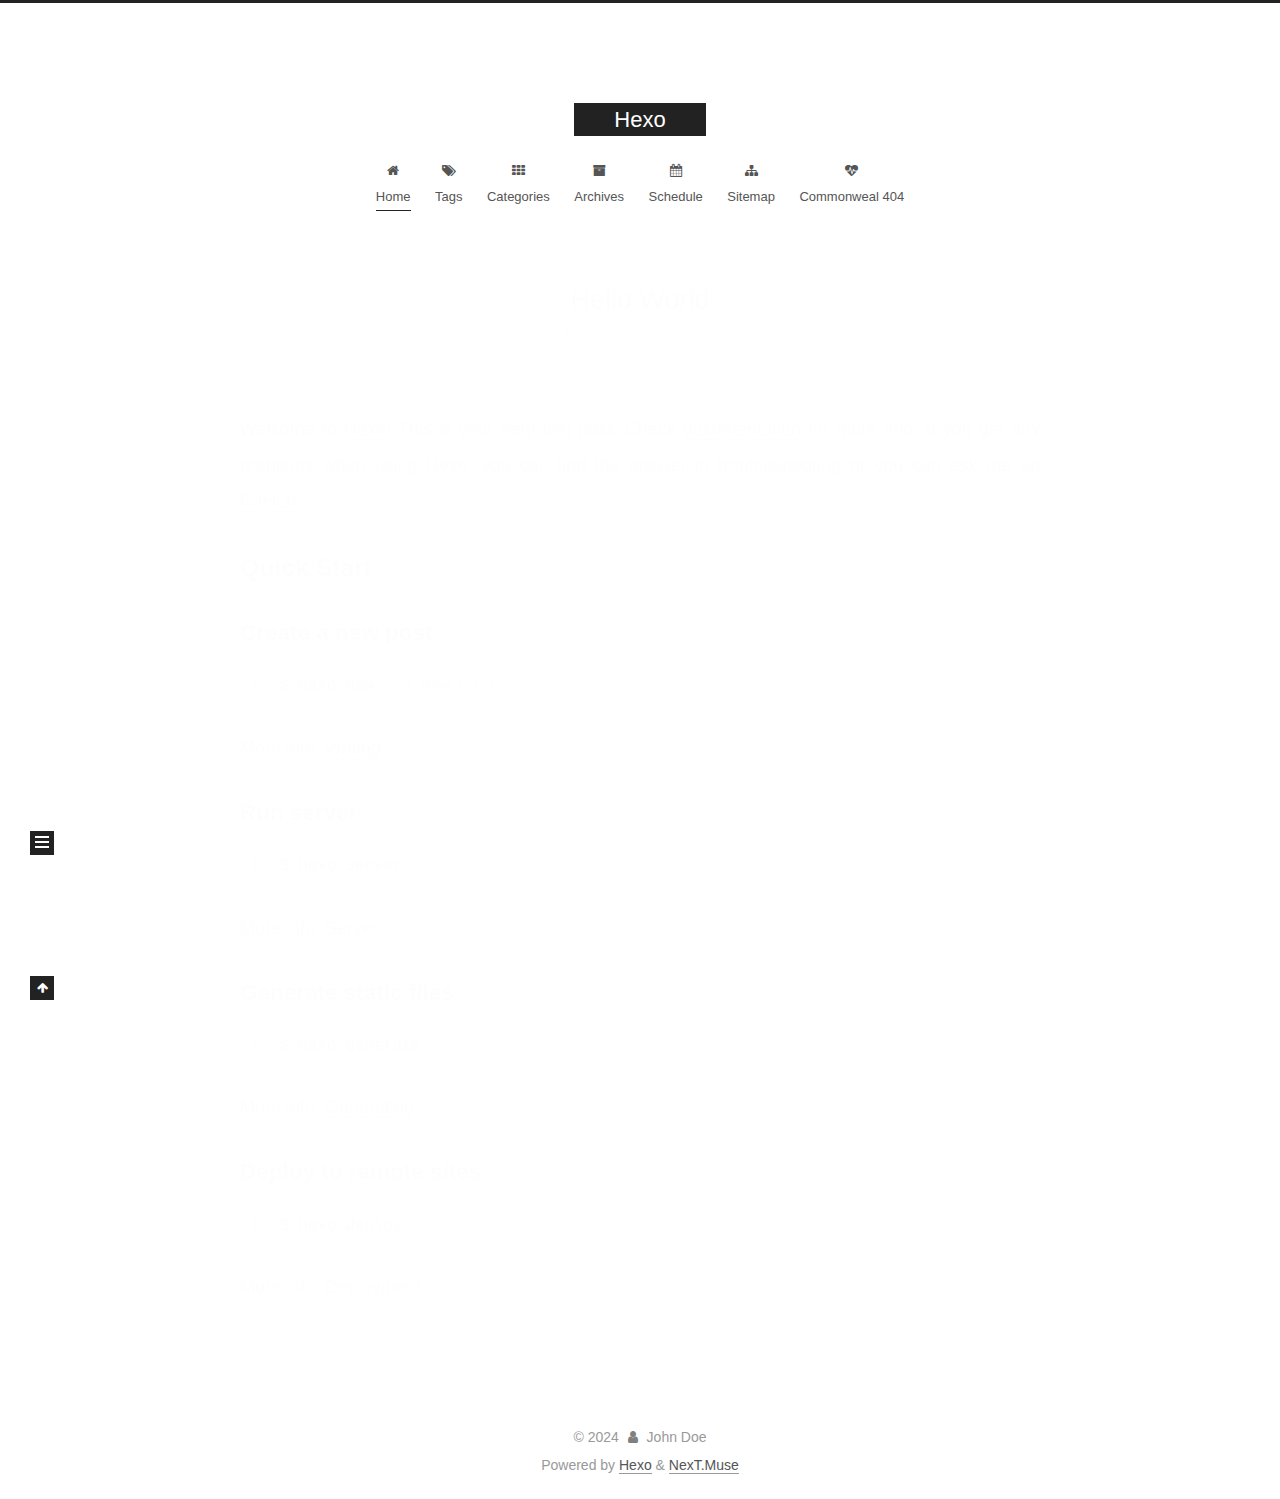
==== index.html @ ce9a75d7 "Site updated: 2024-09-18 12:12:53" ====
<!DOCTYPE html>
<html lang="en">
<head>
  <meta charset="UTF-8">
<meta name="viewport" content="width=device-width, initial-scale=1, maximum-scale=2">
<meta name="theme-color" content="#222">
<meta name="generator" content="Hexo 7.3.0">
  <link rel="apple-touch-icon" sizes="180x180" href="/images/apple-touch-icon-next.png">
  <link rel="icon" type="image/png" sizes="32x32" href="/images/favicon-32x32-next.png">
  <link rel="icon" type="image/png" sizes="16x16" href="/images/favicon-16x16-next.png">
  <link rel="mask-icon" href="/images/logo.svg" color="#222">

<link rel="stylesheet" href="/css/main.css">


<link rel="stylesheet" href="/lib/font-awesome/css/font-awesome.min.css">

<script id="hexo-configurations">
    var NexT = window.NexT || {};
    var CONFIG = {"hostname":"example.com","root":"/","scheme":"Muse","version":"7.8.0","exturl":false,"sidebar":{"position":"left","display":"post","padding":18,"offset":12,"onmobile":false},"copycode":{"enable":false,"show_result":false,"style":null},"back2top":{"enable":true,"sidebar":false,"scrollpercent":false},"bookmark":{"enable":false,"color":"#222","save":"auto"},"fancybox":false,"mediumzoom":false,"lazyload":false,"pangu":false,"comments":{"style":"tabs","active":null,"storage":true,"lazyload":false,"nav":null},"algolia":{"hits":{"per_page":10},"labels":{"input_placeholder":"Search for Posts","hits_empty":"We didn't find any results for the search: ${query}","hits_stats":"${hits} results found in ${time} ms"}},"localsearch":{"enable":false,"trigger":"auto","top_n_per_article":1,"unescape":false,"preload":false},"motion":{"enable":true,"async":false,"transition":{"post_block":"fadeIn","post_header":"slideDownIn","post_body":"slideDownIn","coll_header":"slideLeftIn","sidebar":"slideUpIn"}}};
  </script>

  <meta property="og:type" content="website">
<meta property="og:title" content="Hexo">
<meta property="og:url" content="http://example.com/index.html">
<meta property="og:site_name" content="Hexo">
<meta property="og:locale" content="en_US">
<meta property="article:author" content="John Doe">
<meta name="twitter:card" content="summary">

<link rel="canonical" href="http://example.com/">


<script id="page-configurations">
  // https://hexo.io/docs/variables.html
  CONFIG.page = {
    sidebar: "",
    isHome : true,
    isPost : false,
    lang   : 'en'
  };
</script>

  <title>Hexo</title>
  






  <noscript>
  <style>
  .use-motion .brand,
  .use-motion .menu-item,
  .sidebar-inner,
  .use-motion .post-block,
  .use-motion .pagination,
  .use-motion .comments,
  .use-motion .post-header,
  .use-motion .post-body,
  .use-motion .collection-header { opacity: initial; }

  .use-motion .site-title,
  .use-motion .site-subtitle {
    opacity: initial;
    top: initial;
  }

  .use-motion .logo-line-before i { left: initial; }
  .use-motion .logo-line-after i { right: initial; }
  </style>
</noscript>

</head>

<body itemscope itemtype="http://schema.org/WebPage">
  <div class="container use-motion">
    <div class="headband"></div>

    <header class="header" itemscope itemtype="http://schema.org/WPHeader">
      <div class="header-inner"><div class="site-brand-container">
  <div class="site-nav-toggle">
    <div class="toggle" aria-label="Toggle navigation bar">
      <span class="toggle-line toggle-line-first"></span>
      <span class="toggle-line toggle-line-middle"></span>
      <span class="toggle-line toggle-line-last"></span>
    </div>
  </div>

  <div class="site-meta">

    <a href="/" class="brand" rel="start">
      <span class="logo-line-before"><i></i></span>
      <h1 class="site-title">Hexo</h1>
      <span class="logo-line-after"><i></i></span>
    </a>
  </div>

  <div class="site-nav-right">
    <div class="toggle popup-trigger">
    </div>
  </div>
</div>




<nav class="site-nav">
  <ul id="menu" class="menu">
        <li class="menu-item menu-item-home">

    <a href="/" rel="section"><i class="fa fa-fw fa-home"></i>Home</a>

  </li>
        <li class="menu-item menu-item-tags">

    <a href="/tags/" rel="section"><i class="fa fa-fw fa-tags"></i>Tags</a>

  </li>
        <li class="menu-item menu-item-categories">

    <a href="/categories/" rel="section"><i class="fa fa-fw fa-th"></i>Categories</a>

  </li>
        <li class="menu-item menu-item-archives">

    <a href="/archives/" rel="section"><i class="fa fa-fw fa-archive"></i>Archives</a>

  </li>
        <li class="menu-item menu-item-schedule">

    <a href="/schedule/" rel="section"><i class="fa fa-fw fa-calendar"></i>Schedule</a>

  </li>
        <li class="menu-item menu-item-sitemap">

    <a href="/sitemap.xml" rel="section"><i class="fa fa-fw fa-sitemap"></i>Sitemap</a>

  </li>
        <li class="menu-item menu-item-commonweal">

    <a href="/404/" rel="section"><i class="fa fa-fw fa-heartbeat"></i>Commonweal 404</a>

  </li>
  </ul>
</nav>




</div>
    </header>

    
  <div class="back-to-top">
    <i class="fa fa-arrow-up"></i>
    <span>0%</span>
  </div>


    <main class="main">
      <div class="main-inner">
        <div class="content-wrap">
          

          <div class="content index posts-expand">
            
      
  
  
  <article itemscope itemtype="http://schema.org/Article" class="post-block" lang="en">
    <link itemprop="mainEntityOfPage" href="http://example.com/2024/09/18/hello-world/">

    <span hidden itemprop="author" itemscope itemtype="http://schema.org/Person">
      <meta itemprop="image" content="/images/avatar.gif">
      <meta itemprop="name" content="John Doe">
      <meta itemprop="description" content="">
    </span>

    <span hidden itemprop="publisher" itemscope itemtype="http://schema.org/Organization">
      <meta itemprop="name" content="Hexo">
    </span>
      <header class="post-header">
        <h2 class="post-title" itemprop="name headline">
          
            <a href="/2024/09/18/hello-world/" class="post-title-link" itemprop="url">Hello World</a>
        </h2>

        <div class="post-meta">
            <span class="post-meta-item">
              <span class="post-meta-item-icon">
                <i class="fa fa-calendar-o"></i>
              </span>
              <span class="post-meta-item-text">Posted on</span>
              

              <time title="Created: 2024-09-18 10:43:37 / Modified: 10:42:30" itemprop="dateCreated datePublished" datetime="2024-09-18T10:43:37+08:00">2024-09-18</time>
            </span>

          

        </div>
      </header>

    
    
    
    <div class="post-body" itemprop="articleBody">

      
          <p>Welcome to <a target="_blank" rel="noopener" href="https://hexo.io/">Hexo</a>! This is your very first post. Check <a target="_blank" rel="noopener" href="https://hexo.io/docs/">documentation</a> for more info. If you get any problems when using Hexo, you can find the answer in <a target="_blank" rel="noopener" href="https://hexo.io/docs/troubleshooting.html">troubleshooting</a> or you can ask me on <a target="_blank" rel="noopener" href="https://github.com/hexojs/hexo/issues">GitHub</a>.</p>
<h2 id="Quick-Start"><a href="#Quick-Start" class="headerlink" title="Quick Start"></a>Quick Start</h2><h3 id="Create-a-new-post"><a href="#Create-a-new-post" class="headerlink" title="Create a new post"></a>Create a new post</h3><figure class="highlight bash"><table><tr><td class="gutter"><pre><span class="line">1</span><br></pre></td><td class="code"><pre><span class="line">$ hexo new <span class="string">&quot;My New Post&quot;</span></span><br></pre></td></tr></table></figure>

<p>More info: <a target="_blank" rel="noopener" href="https://hexo.io/docs/writing.html">Writing</a></p>
<h3 id="Run-server"><a href="#Run-server" class="headerlink" title="Run server"></a>Run server</h3><figure class="highlight bash"><table><tr><td class="gutter"><pre><span class="line">1</span><br></pre></td><td class="code"><pre><span class="line">$ hexo server</span><br></pre></td></tr></table></figure>

<p>More info: <a target="_blank" rel="noopener" href="https://hexo.io/docs/server.html">Server</a></p>
<h3 id="Generate-static-files"><a href="#Generate-static-files" class="headerlink" title="Generate static files"></a>Generate static files</h3><figure class="highlight bash"><table><tr><td class="gutter"><pre><span class="line">1</span><br></pre></td><td class="code"><pre><span class="line">$ hexo generate</span><br></pre></td></tr></table></figure>

<p>More info: <a target="_blank" rel="noopener" href="https://hexo.io/docs/generating.html">Generating</a></p>
<h3 id="Deploy-to-remote-sites"><a href="#Deploy-to-remote-sites" class="headerlink" title="Deploy to remote sites"></a>Deploy to remote sites</h3><figure class="highlight bash"><table><tr><td class="gutter"><pre><span class="line">1</span><br></pre></td><td class="code"><pre><span class="line">$ hexo deploy</span><br></pre></td></tr></table></figure>

<p>More info: <a target="_blank" rel="noopener" href="https://hexo.io/docs/one-command-deployment.html">Deployment</a></p>

      
    </div>

    
    
    
      <footer class="post-footer">
        <div class="post-eof"></div>
      </footer>
  </article>
  
  
  


  



          </div>
          

<script>
  window.addEventListener('tabs:register', () => {
    let { activeClass } = CONFIG.comments;
    if (CONFIG.comments.storage) {
      activeClass = localStorage.getItem('comments_active') || activeClass;
    }
    if (activeClass) {
      let activeTab = document.querySelector(`a[href="#comment-${activeClass}"]`);
      if (activeTab) {
        activeTab.click();
      }
    }
  });
  if (CONFIG.comments.storage) {
    window.addEventListener('tabs:click', event => {
      if (!event.target.matches('.tabs-comment .tab-content .tab-pane')) return;
      let commentClass = event.target.classList[1];
      localStorage.setItem('comments_active', commentClass);
    });
  }
</script>

        </div>
          
  
  <div class="toggle sidebar-toggle">
    <span class="toggle-line toggle-line-first"></span>
    <span class="toggle-line toggle-line-middle"></span>
    <span class="toggle-line toggle-line-last"></span>
  </div>

  <aside class="sidebar">
    <div class="sidebar-inner">

      <ul class="sidebar-nav motion-element">
        <li class="sidebar-nav-toc">
          Table of Contents
        </li>
        <li class="sidebar-nav-overview">
          Overview
        </li>
      </ul>

      <!--noindex-->
      <div class="post-toc-wrap sidebar-panel">
      </div>
      <!--/noindex-->

      <div class="site-overview-wrap sidebar-panel">
        <div class="site-author motion-element" itemprop="author" itemscope itemtype="http://schema.org/Person">
  <p class="site-author-name" itemprop="name">John Doe</p>
  <div class="site-description" itemprop="description"></div>
</div>
<div class="site-state-wrap motion-element">
  <nav class="site-state">
      <div class="site-state-item site-state-posts">
          <a href="/archives/">
        
          <span class="site-state-item-count">1</span>
          <span class="site-state-item-name">posts</span>
        </a>
      </div>
  </nav>
</div>



      </div>

    </div>
  </aside>
  <div id="sidebar-dimmer"></div>


      </div>
    </main>

    <footer class="footer">
      <div class="footer-inner">
        

        

<div class="copyright">
  
  &copy; 
  <span itemprop="copyrightYear">2024</span>
  <span class="with-love">
    <i class="fa fa-user"></i>
  </span>
  <span class="author" itemprop="copyrightHolder">John Doe</span>
</div>
  <div class="powered-by">Powered by <a href="https://hexo.io/" class="theme-link" rel="noopener" target="_blank">Hexo</a> & <a href="https://muse.theme-next.org/" class="theme-link" rel="noopener" target="_blank">NexT.Muse</a>
  </div>

        








      </div>
    </footer>
  </div>

  
  <script src="/lib/anime.min.js"></script>
  <script src="/lib/velocity/velocity.min.js"></script>
  <script src="/lib/velocity/velocity.ui.min.js"></script>

<script src="/js/utils.js"></script>

<script src="/js/motion.js"></script>


<script src="/js/schemes/muse.js"></script>


<script src="/js/next-boot.js"></script>




  















  

  

</body>
</html>
---- css/main.css ----
:root {
  --body-bg-color: #fff;
  --content-bg-color: #fff;
  --card-bg-color: #f5f5f5;
  --text-color: #555;
  --link-color: #555;
  --link-hover-color: #222;
  --brand-color: #fff;
  --brand-hover-color: #fff;
  --table-row-odd-bg-color: #f9f9f9;
  --table-row-hover-bg-color: #f5f5f5;
  --menu-item-bg-color: #f5f5f5;
  --btn-default-bg: #222;
  --btn-default-color: #fff;
  --btn-default-border-color: #222;
  --btn-default-hover-bg: #fff;
  --btn-default-hover-color: #222;
  --btn-default-hover-border-color: #222;
}
html {
  line-height: 1.15; /* 1 */
  -webkit-text-size-adjust: 100%; /* 2 */
}
body {
  margin: 0;
}
main {
  display: block;
}
h1 {
  font-size: 2em;
  margin: 0.67em 0;
}
hr {
  box-sizing: content-box; /* 1 */
  height: 0; /* 1 */
  overflow: visible; /* 2 */
}
pre {
  font-family: monospace, monospace; /* 1 */
  font-size: 1em; /* 2 */
}
a {
  background: transparent;
}
abbr[title] {
  border-bottom: none; /* 1 */
  text-decoration: underline; /* 2 */
  text-decoration: underline dotted; /* 2 */
}
b,
strong {
  font-weight: bolder;
}
code,
kbd,
samp {
  font-family: monospace, monospace; /* 1 */
  font-size: 1em; /* 2 */
}
small {
  font-size: 80%;
}
sub,
sup {
  font-size: 75%;
  line-height: 0;
  position: relative;
  vertical-align: baseline;
}
sub {
  bottom: -0.25em;
}
sup {
  top: -0.5em;
}
img {
  border-style: none;
}
button,
input,
optgroup,
select,
textarea {
  font-family: inherit; /* 1 */
  font-size: 100%; /* 1 */
  line-height: 1.15; /* 1 */
  margin: 0; /* 2 */
}
button,
input {
/* 1 */
  overflow: visible;
}
button,
select {
/* 1 */
  text-transform: none;
}
button,
[type='button'],
[type='reset'],
[type='submit'] {
  -webkit-appearance: button;
}
button::-moz-focus-inner,
[type='button']::-moz-focus-inner,
[type='reset']::-moz-focus-inner,
[type='submit']::-moz-focus-inner {
  border-style: none;
  padding: 0;
}
button:-moz-focusring,
[type='button']:-moz-focusring,
[type='reset']:-moz-focusring,
[type='submit']:-moz-focusring {
  outline: 1px dotted ButtonText;
}
fieldset {
  padding: 0.35em 0.75em 0.625em;
}
legend {
  box-sizing: border-box; /* 1 */
  color: inherit; /* 2 */
  display: table; /* 1 */
  max-width: 100%; /* 1 */
  padding: 0; /* 3 */
  white-space: normal; /* 1 */
}
progress {
  vertical-align: baseline;
}
textarea {
  overflow: auto;
}
[type='checkbox'],
[type='radio'] {
  box-sizing: border-box; /* 1 */
  padding: 0; /* 2 */
}
[type='number']::-webkit-inner-spin-button,
[type='number']::-webkit-outer-spin-button {
  height: auto;
}
[type='search'] {
  outline-offset: -2px; /* 2 */
  -webkit-appearance: textfield; /* 1 */
}
[type='search']::-webkit-search-decoration {
  -webkit-appearance: none;
}
::-webkit-file-upload-button {
  font: inherit; /* 2 */
  -webkit-appearance: button; /* 1 */
}
details {
  display: block;
}
summary {
  display: list-item;
}
template {
  display: none;
}
[hidden] {
  display: none;
}
::selection {
  background: #262a30;
  color: #eee;
}
html,
body {
  height: 100%;
}
body {
  background: var(--body-bg-color);
  color: var(--text-color);
  font-family: 'Lato', "PingFang SC", "Microsoft YaHei", sans-serif;
  font-size: 1em;
  line-height: 2;
}
@media (max-width: 991px) {
  body {
    padding-left: 0 !important;
    padding-right: 0 !important;
  }
}
h1,
h2,
h3,
h4,
h5,
h6 {
  font-family: 'Lato', "PingFang SC", "Microsoft YaHei", sans-serif;
  font-weight: bold;
  line-height: 1.5;
  margin: 20px 0 15px;
}
h1 {
  font-size: 1.5em;
}
h2 {
  font-size: 1.375em;
}
h3 {
  font-size: 1.25em;
}
h4 {
  font-size: 1.125em;
}
h5 {
  font-size: 1em;
}
h6 {
  font-size: 0.875em;
}
p {
  margin: 0 0 20px 0;
}
a,
span.exturl {
  border-bottom: 1px solid #999;
  color: var(--link-color);
  outline: 0;
  text-decoration: none;
  overflow-wrap: break-word;
  word-wrap: break-word;
  cursor: pointer;
}
a:hover,
span.exturl:hover {
  border-bottom-color: var(--link-hover-color);
  color: var(--link-hover-color);
}
iframe,
img,
video {
  display: block;
  margin-left: auto;
  margin-right: auto;
  max-width: 100%;
}
hr {
  background-image: repeating-linear-gradient(-45deg, #ddd, #ddd 4px, transparent 4px, transparent 8px);
  border: 0;
  height: 3px;
  margin: 40px 0;
}
blockquote {
  border-left: 4px solid #ddd;
  color: #666;
  margin: 0;
  padding: 0 15px;
}
blockquote cite::before {
  content: '-';
  padding: 0 5px;
}
dt {
  font-weight: bold;
}
dd {
  margin: 0;
  padding: 0;
}
kbd {
  background-color: #f5f5f5;
  background-image: linear-gradient(#eee, #fff, #eee);
  border: 1px solid #ccc;
  border-radius: 0.2em;
  box-shadow: 0.1em 0.1em 0.2em rgba(0,0,0,0.1);
  color: #555;
  font-family: inherit;
  padding: 0.1em 0.3em;
  white-space: nowrap;
}
.table-container {
  overflow: auto;
}
table {
  border-collapse: collapse;
  border-spacing: 0;
  font-size: 0.875em;
  margin: 0 0 20px 0;
  width: 100%;
}
tbody tr:nth-of-type(odd) {
  background: var(--table-row-odd-bg-color);
}
tbody tr:hover {
  background: var(--table-row-hover-bg-color);
}
caption,
th,
td {
  font-weight: normal;
  padding: 8px;
  text-align: left;
  vertical-align: middle;
}
th,
td {
  border: 1px solid #ddd;
  border-bottom: 3px solid #ddd;
}
th {
  font-weight: 700;
  padding-bottom: 10px;
}
td {
  border-bottom-width: 1px;
}
.btn {
  background: var(--btn-default-bg);
  border: 2px solid var(--btn-default-border-color);
  border-radius: 0;
  color: var(--btn-default-color);
  display: inline-block;
  font-size: 0.875em;
  line-height: 2;
  padding: 0 20px;
  text-decoration: none;
  transition-property: background-color;
  transition-delay: 0s;
  transition-duration: 0.2s;
  transition-timing-function: ease-in-out;
}
.btn:hover {
  background: var(--btn-default-hover-bg);
  border-color: var(--btn-default-hover-border-color);
  color: var(--btn-default-hover-color);
}
.btn + .btn {
  margin: 0 0 8px 8px;
}
.btn .fa-fw {
  text-align: left;
  width: 1.285714285714286em;
}
.toggle {
  line-height: 0;
}
.toggle .toggle-line {
  background: #fff;
  display: inline-block;
  height: 2px;
  left: 0;
  position: relative;
  top: 0;
  transition: all 0.4s;
  vertical-align: top;
  width: 100%;
}
.toggle .toggle-line:not(:first-child) {
  margin-top: 3px;
}
.toggle.toggle-arrow .toggle-line-first {
  left: 50%;
  top: 2px;
  transform: rotate(45deg);
  width: 50%;
}
.toggle.toggle-arrow .toggle-line-middle {
  left: 2px;
  width: 90%;
}
.toggle.toggle-arrow .toggle-line-last {
  left: 50%;
  top: -2px;
  transform: rotate(-45deg);
  width: 50%;
}
.toggle.toggle-close .toggle-line-first {
  transform: rotate(-45deg);
  top: 5px;
}
.toggle.toggle-close .toggle-line-middle {
  opacity: 0;
}
.toggle.toggle-close .toggle-line-last {
  transform: rotate(45deg);
  top: -5px;
}
.highlight,
pre {
  background: #f7f7f7;
  color: #4d4d4c;
  line-height: 1.6;
  margin: 0 auto 20px;
}
pre,
code {
  font-family: consolas, Menlo, monospace, "PingFang SC", "Microsoft YaHei";
}
code {
  background: #eee;
  border-radius: 3px;
  color: #555;
  padding: 2px 4px;
  overflow-wrap: break-word;
  word-wrap: break-word;
}
.highlight *::selection {
  background: #d6d6d6;
}
.highlight pre {
  border: 0;
  margin: 0;
  padding: 10px 0;
}
.highlight table {
  border: 0;
  margin: 0;
  width: auto;
}
.highlight td {
  border: 0;
  padding: 0;
}
.highlight figcaption {
  background: #eff2f3;
  color: #4d4d4c;
  display: flex;
  font-size: 0.875em;
  justify-content: space-between;
  line-height: 1.2;
  padding: 0.5em;
}
.highlight figcaption a {
  color: #4d4d4c;
}
.highlight figcaption a:hover {
  border-bottom-color: #4d4d4c;
}
.highlight .gutter {
  -moz-user-select: none;
  -ms-user-select: none;
  -webkit-user-select: none;
  user-select: none;
}
.highlight .gutter pre {
  background: #eff2f3;
  color: #869194;
  padding-left: 10px;
  padding-right: 10px;
  text-align: right;
}
.highlight .code pre {
  background: #f7f7f7;
  padding-left: 10px;
  width: 100%;
}
.gist table {
  width: auto;
}
.gist table td {
  border: 0;
}
pre {
  overflow: auto;
  padding: 10px;
}
pre code {
  background: none;
  color: #4d4d4c;
  font-size: 0.875em;
  padding: 0;
  text-shadow: none;
}
pre .deletion {
  background: #fdd;
}
pre .addition {
  background: #dfd;
}
pre .meta {
  color: #eab700;
  -moz-user-select: none;
  -ms-user-select: none;
  -webkit-user-select: none;
  user-select: none;
}
pre .comment {
  color: #8e908c;
}
pre .variable,
pre .attribute,
pre .tag,
pre .name,
pre .regexp,
pre .ruby .constant,
pre .xml .tag .title,
pre .xml .pi,
pre .xml .doctype,
pre .html .doctype,
pre .css .id,
pre .css .class,
pre .css .pseudo {
  color: #c82829;
}
pre .number,
pre .preprocessor,
pre .built_in,
pre .builtin-name,
pre .literal,
pre .params,
pre .constant,
pre .command {
  color: #f5871f;
}
pre .ruby .class .title,
pre .css .rules .attribute,
pre .string,
pre .symbol,
pre .value,
pre .inheritance,
pre .header,
pre .ruby .symbol,
pre .xml .cdata,
pre .special,
pre .formula {
  color: #718c00;
}
pre .title,
pre .css .hexcolor {
  color: #3e999f;
}
pre .function,
pre .python .decorator,
pre .python .title,
pre .ruby .function .title,
pre .ruby .title .keyword,
pre .perl .sub,
pre .javascript .title,
pre .coffeescript .title {
  color: #4271ae;
}
pre .keyword,
pre .javascript .function {
  color: #8959a8;
}
.blockquote-center {
  border-left: none;
  margin: 40px 0;
  padding: 0;
  position: relative;
  text-align: center;
}
.blockquote-center::before,
.blockquote-center::after {
  background-repeat: no-repeat;
  background-size: 22px 22px;
  content: ' ';
  display: block;
  height: 24px;
  opacity: 0.2;
  position: absolute;
  width: 100%;
}
.blockquote-center::before {
  background-image: url("../images/quote-l.svg");
  background-position: 0 -6px;
  border-top: 1px solid #ccc;
  top: -20px;
}
.blockquote-center::after {
  background-image: url("../images/quote-r.svg");
  background-position: 100% 8px;
  border-bottom: 1px solid #ccc;
  bottom: -20px;
}
.blockquote-center p,
.blockquote-center div {
  text-align: center;
}
.post-body .group-picture img {
  margin: 0 auto;
  padding: 0 3px;
}
.group-picture-row {
  margin-bottom: 6px;
  overflow: hidden;
}
.group-picture-column {
  float: left;
  margin-bottom: 10px;
}
.post-body .label {
  color: #555;
  display: inline;
  padding: 0 2px;
}
.post-body .label.default {
  background: #f0f0f0;
}
.post-body .label.primary {
  background: #efe6f7;
}
.post-body .label.info {
  background: #e5f2f8;
}
.post-body .label.success {
  background: #e7f4e9;
}
.post-body .label.warning {
  background: #fcf6e1;
}
.post-body .label.danger {
  background: #fae8eb;
}
.post-body .tabs {
  margin-bottom: 20px;
}
.post-body .tabs,
.tabs-comment {
  display: block;
  padding-top: 10px;
  position: relative;
}
.post-body .tabs ul.nav-tabs,
.tabs-comment ul.nav-tabs {
  display: flex;
  flex-wrap: wrap;
  margin: 0;
  margin-bottom: -1px;
  padding: 0;
}
@media (max-width: 413px) {
  .post-body .tabs ul.nav-tabs,
  .tabs-comment ul.nav-tabs {
    display: block;
    margin-bottom: 5px;
  }
}
.post-body .tabs ul.nav-tabs li.tab,
.tabs-comment ul.nav-tabs li.tab {
  border-bottom: 1px solid #ddd;
  border-left: 1px solid transparent;
  border-right: 1px solid transparent;
  border-top: 3px solid transparent;
  flex-grow: 1;
  list-style-type: none;
  border-radius: 0 0 0 0;
}
@media (max-width: 413px) {
  .post-body .tabs ul.nav-tabs li.tab,
  .tabs-comment ul.nav-tabs li.tab {
    border-bottom: 1px solid transparent;
    border-left: 3px solid transparent;
    border-right: 1px solid transparent;
    border-top: 1px solid transparent;
  }
}
@media (max-width: 413px) {
  .post-body .tabs ul.nav-tabs li.tab,
  .tabs-comment ul.nav-tabs li.tab {
    border-radius: 0;
  }
}
.post-body .tabs ul.nav-tabs li.tab a,
.tabs-comment ul.nav-tabs li.tab a {
  border-bottom: initial;
  display: block;
  line-height: 1.8;
  outline: 0;
  padding: 0.25em 0.75em;
  text-align: center;
  transition-delay: 0s;
  transition-duration: 0.2s;
  transition-timing-function: ease-out;
}
.post-body .tabs ul.nav-tabs li.tab a i,
.tabs-comment ul.nav-tabs li.tab a i {
  width: 1.285714285714286em;
}
.post-body .tabs ul.nav-tabs li.tab.active,
.tabs-comment ul.nav-tabs li.tab.active {
  border-bottom: 1px solid transparent;
  border-left: 1px solid #ddd;
  border-right: 1px solid #ddd;
  border-top: 3px solid #fc6423;
}
@media (max-width: 413px) {
  .post-body .tabs ul.nav-tabs li.tab.active,
  .tabs-comment ul.nav-tabs li.tab.active {
    border-bottom: 1px solid #ddd;
    border-left: 3px solid #fc6423;
    border-right: 1px solid #ddd;
    border-top: 1px solid #ddd;
  }
}
.post-body .tabs ul.nav-tabs li.tab.active a,
.tabs-comment ul.nav-tabs li.tab.active a {
  color: var(--link-color);
  cursor: default;
}
.post-body .tabs .tab-content .tab-pane,
.tabs-comment .tab-content .tab-pane {
  border: 1px solid #ddd;
  border-top: 0;
  padding: 20px 20px 0 20px;
  border-radius: 0;
}
.post-body .tabs .tab-content .tab-pane:not(.active),
.tabs-comment .tab-content .tab-pane:not(.active) {
  display: none;
}
.post-body .tabs .tab-content .tab-pane.active,
.tabs-comment .tab-content .tab-pane.active {
  display: block;
}
.post-body .tabs .tab-content .tab-pane.active:nth-of-type(1),
.tabs-comment .tab-content .tab-pane.active:nth-of-type(1) {
  border-radius: 0 0 0 0;
}
@media (max-width: 413px) {
  .post-body .tabs .tab-content .tab-pane.active:nth-of-type(1),
  .tabs-comment .tab-content .tab-pane.active:nth-of-type(1) {
    border-radius: 0;
  }
}
.post-body .note {
  border-radius: 3px;
  margin-bottom: 20px;
  padding: 1em;
  position: relative;
  border: 1px solid #eee;
  border-left-width: 5px;
}
.post-body .note h2,
.post-body .note h3,
.post-body .note h4,
.post-body .note h5,
.post-body .note h6 {
  margin-top: 0;
  border-bottom: initial;
  margin-bottom: 0;
  padding-top: 0;
}
.post-body .note p:first-child,
.post-body .note ul:first-child,
.post-body .note ol:first-child,
.post-body .note table:first-child,
.post-body .note pre:first-child,
.post-body .note blockquote:first-child,
.post-body .note img:first-child {
  margin-top: 0;
}
.post-body .note p:last-child,
.post-body .note ul:last-child,
.post-body .note ol:last-child,
.post-body .note table:last-child,
.post-body .note pre:last-child,
.post-body .note blockquote:last-child,
.post-body .note img:last-child {
  margin-bottom: 0;
}
.post-body .note.default {
  border-left-color: #777;
}
.post-body .note.default h2,
.post-body .note.default h3,
.post-body .note.default h4,
.post-body .note.default h5,
.post-body .note.default h6 {
  color: #777;
}
.post-body .note.primary {
  border-left-color: #6f42c1;
}
.post-body .note.primary h2,
.post-body .note.primary h3,
.post-body .note.primary h4,
.post-body .note.primary h5,
.post-body .note.primary h6 {
  color: #6f42c1;
}
.post-body .note.info {
  border-left-color: #428bca;
}
.post-body .note.info h2,
.post-body .note.info h3,
.post-body .note.info h4,
.post-body .note.info h5,
.post-body .note.info h6 {
  color: #428bca;
}
.post-body .note.success {
  border-left-color: #5cb85c;
}
.post-body .note.success h2,
.post-body .note.success h3,
.post-body .note.success h4,
.post-body .note.success h5,
.post-body .note.success h6 {
  color: #5cb85c;
}
.post-body .note.warning {
  border-left-color: #f0ad4e;
}
.post-body .note.warning h2,
.post-body .note.warning h3,
.post-body .note.warning h4,
.post-body .note.warning h5,
.post-body .note.warning h6 {
  color: #f0ad4e;
}
.post-body .note.danger {
  border-left-color: #d9534f;
}
.post-body .note.danger h2,
.post-body .note.danger h3,
.post-body .note.danger h4,
.post-body .note.danger h5,
.post-body .note.danger h6 {
  color: #d9534f;
}
.pagination .prev,
.pagination .next,
.pagination .page-number,
.pagination .space {
  display: inline-block;
  margin: 0 10px;
  padding: 0 11px;
  position: relative;
  top: -1px;
}
@media (max-width: 767px) {
  .pagination .prev,
  .pagination .next,
  .pagination .page-number,
  .pagination .space {
    margin: 0 5px;
  }
}
.pagination {
  border-top: 1px solid #eee;
  margin: 120px 0 0;
  text-align: center;
}
.pagination .prev,
.pagination .next,
.pagination .page-number {
  border-bottom: 0;
  border-top: 1px solid #eee;
  transition-property: border-color;
  transition-delay: 0s;
  transition-duration: 0.2s;
  transition-timing-function: ease-in-out;
}
.pagination .prev:hover,
.pagination .next:hover,
.pagination .page-number:hover {
  border-top-color: #222;
}
.pagination .space {
  margin: 0;
  padding: 0;
}
.pagination .prev {
  margin-left: 0;
}
.pagination .next {
  margin-right: 0;
}
.pagination .page-number.current {
  background: #ccc;
  border-top-color: #ccc;
  color: #fff;
}
@media (max-width: 767px) {
  .pagination {
    border-top: none;
  }
  .pagination .prev,
  .pagination .next,
  .pagination .page-number {
    border-bottom: 1px solid #eee;
    border-top: 0;
    margin-bottom: 10px;
    padding: 0 10px;
  }
  .pagination .prev:hover,
  .pagination .next:hover,
  .pagination .page-number:hover {
    border-bottom-color: #222;
  }
}
.comments {
  margin-top: 60px;
  overflow: hidden;
}
.comment-button-group {
  display: flex;
  flex-wrap: wrap-reverse;
  justify-content: center;
  margin: 1em 0;
}
.comment-button-group .comment-button {
  margin: 0.1em 0.2em;
}
.comment-button-group .comment-button.active {
  background: var(--btn-default-hover-bg);
  border-color: var(--btn-default-hover-border-color);
  color: var(--btn-default-hover-color);
}
.comment-position {
  display: none;
}
.comment-position.active {
  display: block;
}
.tabs-comment {
  background: var(--content-bg-color);
  margin-top: 4em;
  padding-top: 0;
}
.tabs-comment .comments {
  border: 0;
  box-shadow: none;
  margin-top: 0;
  padding-top: 0;
}
.container {
  min-height: 100%;
  position: relative;
}
.main-inner {
  margin: 0 auto;
  width: 700px;
}
@media (min-width: 1200px) {
  .main-inner {
    width: 800px;
  }
}
@media (min-width: 1600px) {
  .main-inner {
    width: 900px;
  }
}
@media (max-width: 767px) {
  .content-wrap {
    padding: 0 20px;
  }
}
.header {
  background: transparent;
}
.header-inner {
  margin: 0 auto;
  width: 700px;
}
@media (min-width: 1200px) {
  .header-inner {
    width: 800px;
  }
}
@media (min-width: 1600px) {
  .header-inner {
    width: 900px;
  }
}
.site-brand-container {
  display: flex;
  flex-shrink: 0;
  padding: 0 10px;
}
.headband {
  background: #222;
  height: 3px;
}
.site-meta {
  flex-grow: 1;
  text-align: center;
}
@media (max-width: 767px) {
  .site-meta {
    text-align: center;
  }
}
.brand {
  border-bottom: none;
  color: var(--brand-color);
  display: inline-block;
  line-height: 1.375em;
  padding: 0 40px;
  position: relative;
}
.brand:hover {
  color: var(--brand-hover-color);
}
.site-title {
  font-family: 'Lato', "PingFang SC", "Microsoft YaHei", sans-serif;
  font-size: 1.375em;
  font-weight: normal;
  margin: 0;
}
.site-subtitle {
  color: #999;
  font-size: 0.8125em;
  margin: 10px 0;
}
.use-motion .brand {
  opacity: 0;
}
.use-motion .site-title,
.use-motion .site-subtitle,
.use-motion .custom-logo-image {
  opacity: 0;
  position: relative;
  top: -10px;
}
.site-nav-toggle,
.site-nav-right {
  display: none;
}
@media (max-width: 767px) {
  .site-nav-toggle,
  .site-nav-right {
    display: flex;
    flex-direction: column;
    justify-content: center;
  }
}
.site-nav-toggle .toggle,
.site-nav-right .toggle {
  color: var(--text-color);
  padding: 10px;
  width: 22px;
}
.site-nav-toggle .toggle .toggle-line,
.site-nav-right .toggle .toggle-line {
  background: var(--text-color);
  border-radius: 1px;
}
.site-nav {
  display: block;
}
@media (max-width: 767px) {
  .site-nav {
    clear: both;
    display: none;
  }
}
.site-nav.site-nav-on {
  display: block;
}
.menu {
  margin-top: 20px;
  padding-left: 0;
  text-align: center;
}
.menu-item {
  display: inline-block;
  list-style: none;
  margin: 0 10px;
}
@media (max-width: 767px) {
  .menu-item {
    display: block;
    margin-top: 10px;
  }
  .menu-item.menu-item-search {
    display: none;
  }
}
.menu-item a,
.menu-item span.exturl {
  border-bottom: 0;
  display: block;
  font-size: 0.8125em;
  transition-property: border-color;
  transition-delay: 0s;
  transition-duration: 0.2s;
  transition-timing-function: ease-in-out;
}
@media (hover: none) {
  .menu-item a:hover,
  .menu-item span.exturl:hover {
    border-bottom-color: transparent !important;
  }
}
.menu-item .fa {
  margin-right: 8px;
}
.menu-item .badge {
  display: inline-block;
  font-weight: bold;
  line-height: 1;
  margin-left: 0.35em;
  margin-top: 0.35em;
  text-align: center;
  white-space: nowrap;
}
@media (max-width: 767px) {
  .menu-item .badge {
    float: right;
    margin-left: 0;
  }
}
.menu-item-active a,
.menu .menu-item a:hover,
.menu .menu-item span.exturl:hover {
  background: var(--menu-item-bg-color);
}
.use-motion .menu-item {
  opacity: 0;
}
.sidebar {
  background: #222;
  bottom: 0;
  box-shadow: inset 0 2px 6px #000;
  position: fixed;
  top: 0;
}
@media (max-width: 991px) {
  .sidebar {
    display: none;
  }
}
.sidebar-inner {
  color: #999;
  padding: 18px 10px;
  text-align: center;
}
.cc-license {
  margin-top: 10px;
  text-align: center;
}
.cc-license .cc-opacity {
  border-bottom: none;
  opacity: 0.7;
}
.cc-license .cc-opacity:hover {
  opacity: 0.9;
}
.cc-license img {
  display: inline-block;
}
.site-author-image {
  border: 2px solid #333;
  display: block;
  margin: 0 auto;
  max-width: 96px;
  padding: 2px;
}
.site-author-name {
  color: #f5f5f5;
  font-weight: normal;
  margin: 5px 0 0;
  text-align: center;
}
.site-description {
  color: #999;
  font-size: 1em;
  margin-top: 5px;
  text-align: center;
}
.links-of-author {
  margin-top: 15px;
}
.links-of-author a,
.links-of-author span.exturl {
  border-bottom-color: #555;
  display: inline-block;
  font-size: 0.8125em;
  margin-bottom: 10px;
  margin-right: 10px;
  vertical-align: middle;
}
.links-of-author a::before,
.links-of-author span.exturl::before {
  background: #bf09b6;
  border-radius: 50%;
  content: ' ';
  display: inline-block;
  height: 4px;
  margin-right: 3px;
  vertical-align: middle;
  width: 4px;
}
.sidebar-button {
  margin-top: 15px;
}
.sidebar-button a {
  border: 1px solid #fc6423;
  border-radius: 4px;
  color: #fc6423;
  display: inline-block;
  padding: 0 15px;
}
.sidebar-button a .fa {
  margin-right: 5px;
}
.sidebar-button a:hover {
  background: #fc6423;
  border: 1px solid #fc6423;
  color: #fff;
}
.sidebar-button a:hover .fa {
  color: #fff;
}
.links-of-blogroll {
  font-size: 0.8125em;
  margin-top: 10px;
}
.links-of-blogroll-title {
  font-size: 0.875em;
  font-weight: 600;
  margin-top: 0;
}
.links-of-blogroll-list {
  list-style: none;
  margin: 0;
  padding: 0;
}
#sidebar-dimmer {
  display: none;
}
@media (max-width: 767px) {
  #sidebar-dimmer {
    background: #000;
    display: block;
    height: 100%;
    left: 100%;
    opacity: 0;
    position: fixed;
    top: 0;
    width: 100%;
    z-index: 1100;
  }
  .sidebar-active + #sidebar-dimmer {
    opacity: 0.7;
    transform: translateX(-100%);
    transition: opacity 0.5s;
  }
}
.sidebar-nav {
  margin: 0;
  padding-bottom: 20px;
  padding-left: 0;
}
.sidebar-nav li {
  border-bottom: 1px solid transparent;
  color: #555;
  cursor: pointer;
  display: inline-block;
  font-size: 0.875em;
}
.sidebar-nav li.sidebar-nav-overview {
  margin-left: 10px;
}
.sidebar-nav li:hover {
  color: #f5f5f5;
}
.sidebar-nav .sidebar-nav-active {
  border-bottom-color: #87daff;
  color: #87daff;
}
.sidebar-nav .sidebar-nav-active:hover {
  color: #87daff;
}
.sidebar-panel {
  display: none;
  overflow-x: hidden;
  overflow-y: auto;
}
.sidebar-panel-active {
  display: block;
}
.sidebar-toggle {
  background: #222;
  bottom: 45px;
  cursor: pointer;
  height: 14px;
  left: 30px;
  padding: 5px;
  position: fixed;
  width: 14px;
  z-index: 1300;
}
@media (max-width: 991px) {
  .sidebar-toggle {
    left: 20px;
    opacity: 0.8;
    display: none;
  }
}
.sidebar-toggle:hover .toggle-line {
  background: #87daff;
}
.post-toc {
  font-size: 0.875em;
}
.post-toc ol {
  list-style: none;
  margin: 0;
  padding: 0 2px 5px 10px;
  text-align: left;
}
.post-toc ol > ol {
  padding-left: 0;
}
.post-toc ol a {
  transition-property: all;
  transition-delay: 0s;
  transition-duration: 0.2s;
  transition-timing-function: ease-in-out;
}
.post-toc .nav-item {
  line-height: 1.8;
  overflow: hidden;
  text-overflow: ellipsis;
  white-space: nowrap;
}
.post-toc .nav .nav-child {
  display: none;
}
.post-toc .nav .active > .nav-child {
  display: block;
}
.post-toc .nav .active-current > .nav-child {
  display: block;
}
.post-toc .nav .active-current > .nav-child > .nav-item {
  display: block;
}
.post-toc .nav .active > a {
  border-bottom-color: #87daff;
  color: #87daff;
}
.post-toc .nav .active-current > a {
  color: #87daff;
}
.post-toc .nav .active-current > a:hover {
  color: #87daff;
}
.site-state {
  display: flex;
  justify-content: center;
  line-height: 1.4;
  margin-top: 10px;
  overflow: hidden;
  text-align: center;
  white-space: nowrap;
}
.site-state-item {
  padding: 0 15px;
}
.site-state-item:not(:first-child) {
  border-left: 1px solid #333;
}
.site-state-item a {
  border-bottom: none;
}
.site-state-item-count {
  display: block;
  font-size: 1.25em;
  font-weight: 600;
  text-align: center;
}
.site-state-item-name {
  color: inherit;
  font-size: 0.875em;
}
.footer {
  color: #999;
  font-size: 0.875em;
  padding: 20px 0;
}
.footer.footer-fixed {
  bottom: 0;
  left: 0;
  position: absolute;
  right: 0;
}
.footer-inner {
  box-sizing: border-box;
  margin: 0 auto;
  text-align: center;
  width: 700px;
}
@media (min-width: 1200px) {
  .footer-inner {
    width: 800px;
  }
}
@media (min-width: 1600px) {
  .footer-inner {
    width: 900px;
  }
}
.languages {
  display: inline-block;
  font-size: 1.125em;
  position: relative;
}
.languages .lang-select-label span {
  margin: 0 0.5em;
}
.languages .lang-select {
  height: 100%;
  left: 0;
  opacity: 0;
  position: absolute;
  top: 0;
  width: 100%;
}
.with-love {
  color: #808080;
  display: inline-block;
  margin: 0 5px;
}
.powered-by,
.theme-info {
  display: inline-block;
}
@-moz-keyframes iconAnimate {
  0%, 100% {
    transform: scale(1);
  }
  10%, 30% {
    transform: scale(0.9);
  }
  20%, 40%, 60%, 80% {
    transform: scale(1.1);
  }
  50%, 70% {
    transform: scale(1.1);
  }
}
@-webkit-keyframes iconAnimate {
  0%, 100% {
    transform: scale(1);
  }
  10%, 30% {
    transform: scale(0.9);
  }
  20%, 40%, 60%, 80% {
    transform: scale(1.1);
  }
  50%, 70% {
    transform: scale(1.1);
  }
}
@-o-keyframes iconAnimate {
  0%, 100% {
    transform: scale(1);
  }
  10%, 30% {
    transform: scale(0.9);
  }
  20%, 40%, 60%, 80% {
    transform: scale(1.1);
  }
  50%, 70% {
    transform: scale(1.1);
  }
}
@keyframes iconAnimate {
  0%, 100% {
    transform: scale(1);
  }
  10%, 30% {
    transform: scale(0.9);
  }
  20%, 40%, 60%, 80% {
    transform: scale(1.1);
  }
  50%, 70% {
    transform: scale(1.1);
  }
}
.back-to-top {
  font-size: 12px;
  text-align: center;
  transition-delay: 0s;
  transition-duration: 0.2s;
  transition-timing-function: ease-in-out;
}
.back-to-top {
  background: #222;
  bottom: -100px;
  box-sizing: border-box;
  color: #fff;
  cursor: pointer;
  left: 30px;
  opacity: 1;
  padding: 0 6px;
  position: fixed;
  transition-property: bottom;
  z-index: 1300;
  width: 24px;
}
.back-to-top span {
  display: none;
}
.back-to-top:hover {
  color: #87daff;
}
.back-to-top.back-to-top-on {
  bottom: 19px;
}
@media (max-width: 991px) {
  .back-to-top {
    left: 20px;
    opacity: 0.8;
  }
}
.post-body {
  font-family: 'Lato', "PingFang SC", "Microsoft YaHei", sans-serif;
  overflow-wrap: break-word;
  word-wrap: break-word;
}
@media (min-width: 1200px) {
  .post-body {
    font-size: 1.125em;
  }
}
.post-body .exturl .fa {
  font-size: 0.875em;
  margin-left: 4px;
}
.post-body .image-caption,
.post-body .figure .caption {
  color: #999;
  font-size: 0.875em;
  font-weight: bold;
  line-height: 1;
  margin: -20px auto 15px;
  text-align: center;
}
.post-sticky-flag {
  display: inline-block;
  transform: rotate(30deg);
}
.post-button {
  margin-top: 40px;
  text-align: center;
}
.use-motion .post-block,
.use-motion .pagination,
.use-motion .comments {
  opacity: 0;
}
.use-motion .post-header {
  opacity: 0;
}
.use-motion .post-body {
  opacity: 0;
}
.use-motion .collection-header {
  opacity: 0;
}
.posts-collapse {
  margin-left: 35px;
  position: relative;
}
@media (max-width: 767px) {
  .posts-collapse {
    margin-left: 0px;
    margin-right: 0px;
  }
}
.posts-collapse .collection-title {
  font-size: 1.125em;
  position: relative;
}
.posts-collapse .collection-title::before {
  background: #999;
  border: 1px solid #fff;
  border-radius: 50%;
  content: ' ';
  height: 10px;
  left: 0;
  margin-left: -6px;
  margin-top: -4px;
  position: absolute;
  top: 50%;
  width: 10px;
}
.posts-collapse .collection-year {
  font-size: 1.5em;
  font-weight: bold;
  margin: 60px 0;
  position: relative;
}
.posts-collapse .collection-year::before {
  background: #bbb;
  border-radius: 50%;
  content: ' ';
  height: 8px;
  left: 0;
  margin-left: -4px;
  margin-top: -4px;
  position: absolute;
  top: 50%;
  width: 8px;
}
.posts-collapse .collection-header {
  display: block;
  margin: 0 0 0 20px;
}
.posts-collapse .collection-header small {
  color: #bbb;
  margin-left: 5px;
}
.posts-collapse .post-header {
  border-bottom: 1px dashed #ccc;
  margin: 30px 0;
  padding-left: 15px;
  position: relative;
  transition-property: border;
  transition-delay: 0s;
  transition-duration: 0.2s;
  transition-timing-function: ease-in-out;
}
.posts-collapse .post-header::before {
  background: #bbb;
  border: 1px solid #fff;
  border-radius: 50%;
  content: ' ';
  height: 6px;
  left: 0;
  margin-left: -4px;
  position: absolute;
  top: 0.75em;
  transition-property: background;
  width: 6px;
  transition-delay: 0s;
  transition-duration: 0.2s;
  transition-timing-function: ease-in-out;
}
.posts-collapse .post-header:hover {
  border-bottom-color: #666;
}
.posts-collapse .post-header:hover::before {
  background: #222;
}
.posts-collapse .post-meta {
  display: inline;
  font-size: 0.75em;
  margin-right: 10px;
}
.posts-collapse .post-title {
  display: inline;
}
.posts-collapse .post-title a,
.posts-collapse .post-title span.exturl {
  border-bottom: none;
  color: var(--link-color);
}
.posts-collapse::before {
  background: #f5f5f5;
  content: ' ';
  height: 100%;
  left: 0;
  margin-left: -2px;
  position: absolute;
  top: 1.25em;
  width: 4px;
}
.posts-collapse .fa-external-link {
  font-size: 0.875em;
  margin-left: 5px;
}
.post-eof {
  background: #ccc;
  height: 1px;
  margin: 80px auto 60px;
  text-align: center;
  width: 8%;
}
.post-block:last-of-type .post-eof {
  display: none;
}
.content {
  padding-top: 40px;
}
@media (min-width: 992px) {
  .post-body {
    text-align: justify;
  }
}
@media (max-width: 991px) {
  .post-body {
    text-align: justify;
  }
}
.post-body h1,
.post-body h2,
.post-body h3,
.post-body h4,
.post-body h5,
.post-body h6 {
  padding-top: 10px;
}
.post-body h1 .header-anchor,
.post-body h2 .header-anchor,
.post-body h3 .header-anchor,
.post-body h4 .header-anchor,
.post-body h5 .header-anchor,
.post-body h6 .header-anchor {
  border-bottom-style: none;
  color: #ccc;
  float: right;
  margin-left: 10px;
  visibility: hidden;
}
.post-body h1 .header-anchor:hover,
.post-body h2 .header-anchor:hover,
.post-body h3 .header-anchor:hover,
.post-body h4 .header-anchor:hover,
.post-body h5 .header-anchor:hover,
.post-body h6 .header-anchor:hover {
  color: inherit;
}
.post-body h1:hover .header-anchor,
.post-body h2:hover .header-anchor,
.post-body h3:hover .header-anchor,
.post-body h4:hover .header-anchor,
.post-body h5:hover .header-anchor,
.post-body h6:hover .header-anchor {
  visibility: visible;
}
.post-body iframe,
.post-body img,
.post-body video {
  margin-bottom: 20px;
}
.post-body .video-container {
  height: 0;
  margin-bottom: 20px;
  overflow: hidden;
  padding-top: 75%;
  position: relative;
  width: 100%;
}
.post-body .video-container iframe,
.post-body .video-container object,
.post-body .video-container embed {
  height: 100%;
  left: 0;
  margin: 0;
  position: absolute;
  top: 0;
  width: 100%;
}
.post-gallery {
  align-items: center;
  display: grid;
  grid-gap: 10px;
  grid-template-columns: 1fr 1fr 1fr;
  margin-bottom: 20px;
}
@media (max-width: 767px) {
  .post-gallery {
    grid-template-columns: 1fr 1fr;
  }
}
.post-gallery a {
  border: 0;
}
.post-gallery img {
  margin: 0;
}
.posts-expand .post-header {
  font-size: 1.125em;
}
.posts-expand .post-title {
  font-size: 1.5em;
  font-weight: normal;
  margin: initial;
  text-align: center;
  overflow-wrap: break-word;
  word-wrap: break-word;
}
.posts-expand .post-title-link {
  border-bottom: none;
  color: var(--link-color);
  display: inline-block;
  position: relative;
  vertical-align: top;
}
.posts-expand .post-title-link::before {
  background: var(--link-color);
  bottom: 0;
  content: '';
  height: 2px;
  left: 0;
  position: absolute;
  transform: scaleX(0);
  visibility: hidden;
  width: 100%;
  transition-delay: 0s;
  transition-duration: 0.2s;
  transition-timing-function: ease-in-out;
}
.posts-expand .post-title-link:hover::before {
  transform: scaleX(1);
  visibility: visible;
}
.posts-expand .post-title-link .fa {
  font-size: 0.875em;
  margin-left: 5px;
}
.posts-expand .post-meta {
  color: #999;
  font-family: 'Lato', "PingFang SC", "Microsoft YaHei", sans-serif;
  font-size: 0.75em;
  margin: 3px 0 60px 0;
  text-align: center;
}
.posts-expand .post-meta .post-description {
  font-size: 0.875em;
  margin-top: 2px;
}
.posts-expand .post-meta time {
  border-bottom: 1px dashed #999;
  cursor: pointer;
}
.post-meta .post-meta-item + .post-meta-item::before {
  content: '|';
  margin: 0 0.5em;
}
.post-meta-divider {
  margin: 0 0.5em;
}
.post-meta-item-icon {
  margin-right: 3px;
}
@media (max-width: 991px) {
  .post-meta-item-icon {
    display: inline-block;
  }
}
@media (max-width: 991px) {
  .post-meta-item-text {
    display: none;
  }
}
.post-nav {
  border-top: 1px solid #eee;
  display: flex;
  justify-content: space-between;
  margin-top: 15px;
  padding-top: 10px;
}
.post-nav-item {
  flex: 1;
}
.post-nav-item a {
  border-bottom: none;
  display: block;
  font-size: 0.875em;
  line-height: 1.6;
  position: relative;
}
.post-nav-item a:active {
  top: 2px;
}
.post-nav-item .fa {
  font-size: 0.75em;
}
.post-nav-item:first-child {
  margin-right: 15px;
}
.post-nav-item:first-child a {
  padding-left: 5px;
}
.post-nav-item:first-child .fa {
  margin-right: 5px;
}
.post-nav-item:last-child {
  margin-left: 15px;
  text-align: right;
}
.post-nav-item:last-child a {
  padding-right: 5px;
}
.post-nav-item:last-child .fa {
  margin-left: 5px;
}
.rtl.post-body p,
.rtl.post-body a,
.rtl.post-body h1,
.rtl.post-body h2,
.rtl.post-body h3,
.rtl.post-body h4,
.rtl.post-body h5,
.rtl.post-body h6,
.rtl.post-body li,
.rtl.post-body ul,
.rtl.post-body ol {
  direction: rtl;
  font-family: UKIJ Ekran;
}
.rtl.post-title {
  font-family: UKIJ Ekran;
}
.post-tags {
  margin-top: 40px;
  text-align: center;
}
.post-tags a {
  display: inline-block;
  font-size: 0.8125em;
}
.post-tags a:not(:last-child) {
  margin-right: 10px;
}
.post-widgets {
  border-top: 1px solid #eee;
  margin-top: 15px;
  text-align: center;
}
.wp_rating {
  height: 20px;
  line-height: 20px;
  margin-top: 10px;
  padding-top: 6px;
  text-align: center;
}
.social-like {
  display: flex;
  font-size: 0.875em;
  justify-content: center;
  text-align: center;
}
.reward-container {
  margin: 20px auto;
  padding: 10px 0;
  text-align: center;
  width: 90%;
}
.reward-container button {
  background: #ff2a2a;
  border: 0;
  border-radius: 5px;
  color: #fff;
  cursor: pointer;
  line-height: 2;
  outline: 0;
  padding: 0 15px;
  vertical-align: text-top;
}
.reward-container button:hover {
  background: #f55;
}
#qr {
  padding-top: 20px;
}
#qr a {
  border: 0;
}
#qr img {
  display: inline-block;
  margin: 0.8em 2em 0 2em;
  max-width: 100%;
  width: 180px;
}
#qr p {
  text-align: center;
}
.category-all-page .category-all-title {
  text-align: center;
}
.category-all-page .category-all {
  margin-top: 20px;
}
.category-all-page .category-list {
  list-style: none;
  margin: 0;
  padding: 0;
}
.category-all-page .category-list-item {
  margin: 5px 10px;
}
.category-all-page .category-list-count {
  color: #bbb;
}
.category-all-page .category-list-count::before {
  content: ' (';
  display: inline;
}
.category-all-page .category-list-count::after {
  content: ') ';
  display: inline;
}
.category-all-page .category-list-child {
  padding-left: 10px;
}
.event-list {
  padding: 0;
}
.event-list hr {
  background: #222;
  margin: 20px 0 45px 0;
}
.event-list hr::after {
  background: #222;
  color: #fff;
  content: 'NOW';
  display: inline-block;
  font-weight: bold;
  padding: 0 5px;
  text-align: right;
}
.event-list .event {
  background: #222;
  margin: 20px 0;
  min-height: 40px;
  padding: 15px 0 15px 10px;
}
.event-list .event .event-summary {
  color: #fff;
  margin: 0;
  padding-bottom: 3px;
}
.event-list .event .event-summary::before {
  animation: dot-flash 1s alternate infinite ease-in-out;
  color: #fff;
  content: '\f111';
  display: inline-block;
  font-family: 'FontAwesome';
  font-size: 10px;
  margin-right: 25px;
  vertical-align: middle;
}
.event-list .event .event-relative-time {
  color: #bbb;
  display: inline-block;
  font-size: 12px;
  font-weight: normal;
  padding-left: 12px;
}
.event-list .event .event-details {
  color: #fff;
  display: block;
  line-height: 18px;
  margin-left: 56px;
  padding-bottom: 6px;
  padding-top: 3px;
  text-indent: -24px;
}
.event-list .event .event-details::before {
  color: #fff;
  display: inline-block;
  font-family: 'FontAwesome';
  margin-right: 9px;
  text-align: center;
  text-indent: 0;
  width: 14px;
}
.event-list .event .event-details.event-location::before {
  content: '\f041';
}
.event-list .event .event-details.event-duration::before {
  content: '\f017';
}
.event-list .event-past {
  background: #f5f5f5;
}
.event-list .event-past .event-summary,
.event-list .event-past .event-details {
  color: #bbb;
  opacity: 0.9;
}
.event-list .event-past .event-summary::before,
.event-list .event-past .event-details::before {
  animation: none;
  color: #bbb;
}
@-moz-keyframes dot-flash {
  from {
    opacity: 1;
    transform: scale(1);
  }
  to {
    opacity: 0;
    transform: scale(0.8);
  }
}
@-webkit-keyframes dot-flash {
  from {
    opacity: 1;
    transform: scale(1);
  }
  to {
    opacity: 0;
    transform: scale(0.8);
  }
}
@-o-keyframes dot-flash {
  from {
    opacity: 1;
    transform: scale(1);
  }
  to {
    opacity: 0;
    transform: scale(0.8);
  }
}
@keyframes dot-flash {
  from {
    opacity: 1;
    transform: scale(1);
  }
  to {
    opacity: 0;
    transform: scale(0.8);
  }
}
ul.breadcrumb {
  font-size: 0.75em;
  list-style: none;
  margin: 1em 0;
  padding: 0 2em;
  text-align: center;
}
ul.breadcrumb li {
  display: inline;
}
ul.breadcrumb li + li::before {
  content: '/\00a0';
  font-weight: normal;
  padding: 0.5em;
}
ul.breadcrumb li + li:last-child {
  font-weight: bold;
}
.tag-cloud {
  text-align: center;
}
.tag-cloud a {
  display: inline-block;
  margin: 10px;
}
.tag-cloud a:hover {
  color: #222 !important;
}
@media (max-width: 767px) {
  .header-inner,
  .main-inner,
  .footer-inner {
    width: auto;
  }
}
.header-inner {
  padding-top: 100px;
}
@media (max-width: 767px) {
  .header-inner {
    padding-top: 50px;
  }
}
.main-inner {
  padding-bottom: 60px;
}
.content {
  padding-top: 70px;
}
@media (max-width: 767px) {
  .content {
    padding-top: 35px;
  }
}
embed {
  display: block;
  margin: 0 auto 25px auto;
}
.custom-logo .site-meta-headline {
  text-align: center;
}
.custom-logo .site-title {
  color: #222;
  margin: 10px auto 0;
}
.custom-logo .site-title a {
  border: 0;
}
.custom-logo-image {
  background: #fff;
  margin: 0 auto;
  max-width: 150px;
  padding: 5px;
}
.brand {
  background: var(--btn-default-bg);
}
@media (max-width: 767px) {
  .site-nav {
    border-bottom: 1px solid #ddd;
    border-top: 1px solid #ddd;
    left: 0;
    margin: 0;
    padding: 0;
    width: 100%;
  }
}
@media (max-width: 767px) {
  .menu {
    text-align: left;
  }
}
.menu-item-active a,
.menu .menu-item a:hover,
.menu .menu-item span.exturl:hover {
  background: transparent;
  border-bottom: 1px solid var(--link-hover-color) !important;
}
@media (max-width: 767px) {
  .menu-item-active a,
  .menu .menu-item a:hover,
  .menu .menu-item span.exturl:hover {
    border-bottom: 1px dotted #ddd !important;
  }
}
@media (max-width: 767px) {
  .menu .menu-item {
    margin: 0 10px;
  }
}
.menu .menu-item a,
.menu .menu-item span.exturl {
  border-bottom: 1px solid transparent;
}
@media (max-width: 767px) {
  .menu .menu-item a,
  .menu .menu-item span.exturl {
    padding: 5px 10px;
  }
}
@media (min-width: 768px) and (max-width: 991px) {
  .menu .menu-item .fa {
    display: block;
    line-height: 2;
    margin-right: 0;
    width: 100%;
  }
}
@media (min-width: 992px) {
  .menu .menu-item .fa {
    display: block;
    line-height: 2;
    margin-right: 0;
    width: 100%;
  }
}
.menu .menu-item .badge {
  background: #eee;
  padding: 1px 4px;
}
.sub-menu {
  margin: 10px 0;
}
.sub-menu .menu-item {
  display: inline-block;
}
.sidebar {
  left: -320px;
}
.sidebar.sidebar-active {
  left: 0;
}
.sidebar {
  width: 320px;
  z-index: 1200;
  transition-delay: 0s;
  transition-duration: 0.2s;
  transition-timing-function: ease-out;
}
.sidebar a,
.sidebar span.exturl {
  border-bottom-color: #555;
  color: #999;
}
.sidebar a:hover,
.sidebar span.exturl:hover {
  border-bottom-color: #eee;
  color: #eee;
}
.links-of-blogroll-item {
  padding: 2px 10px;
}
.links-of-blogroll-item a,
.links-of-blogroll-item span.exturl {
  box-sizing: border-box;
  display: inline-block;
  max-width: 280px;
  overflow: hidden;
  text-overflow: ellipsis;
  white-space: nowrap;
}
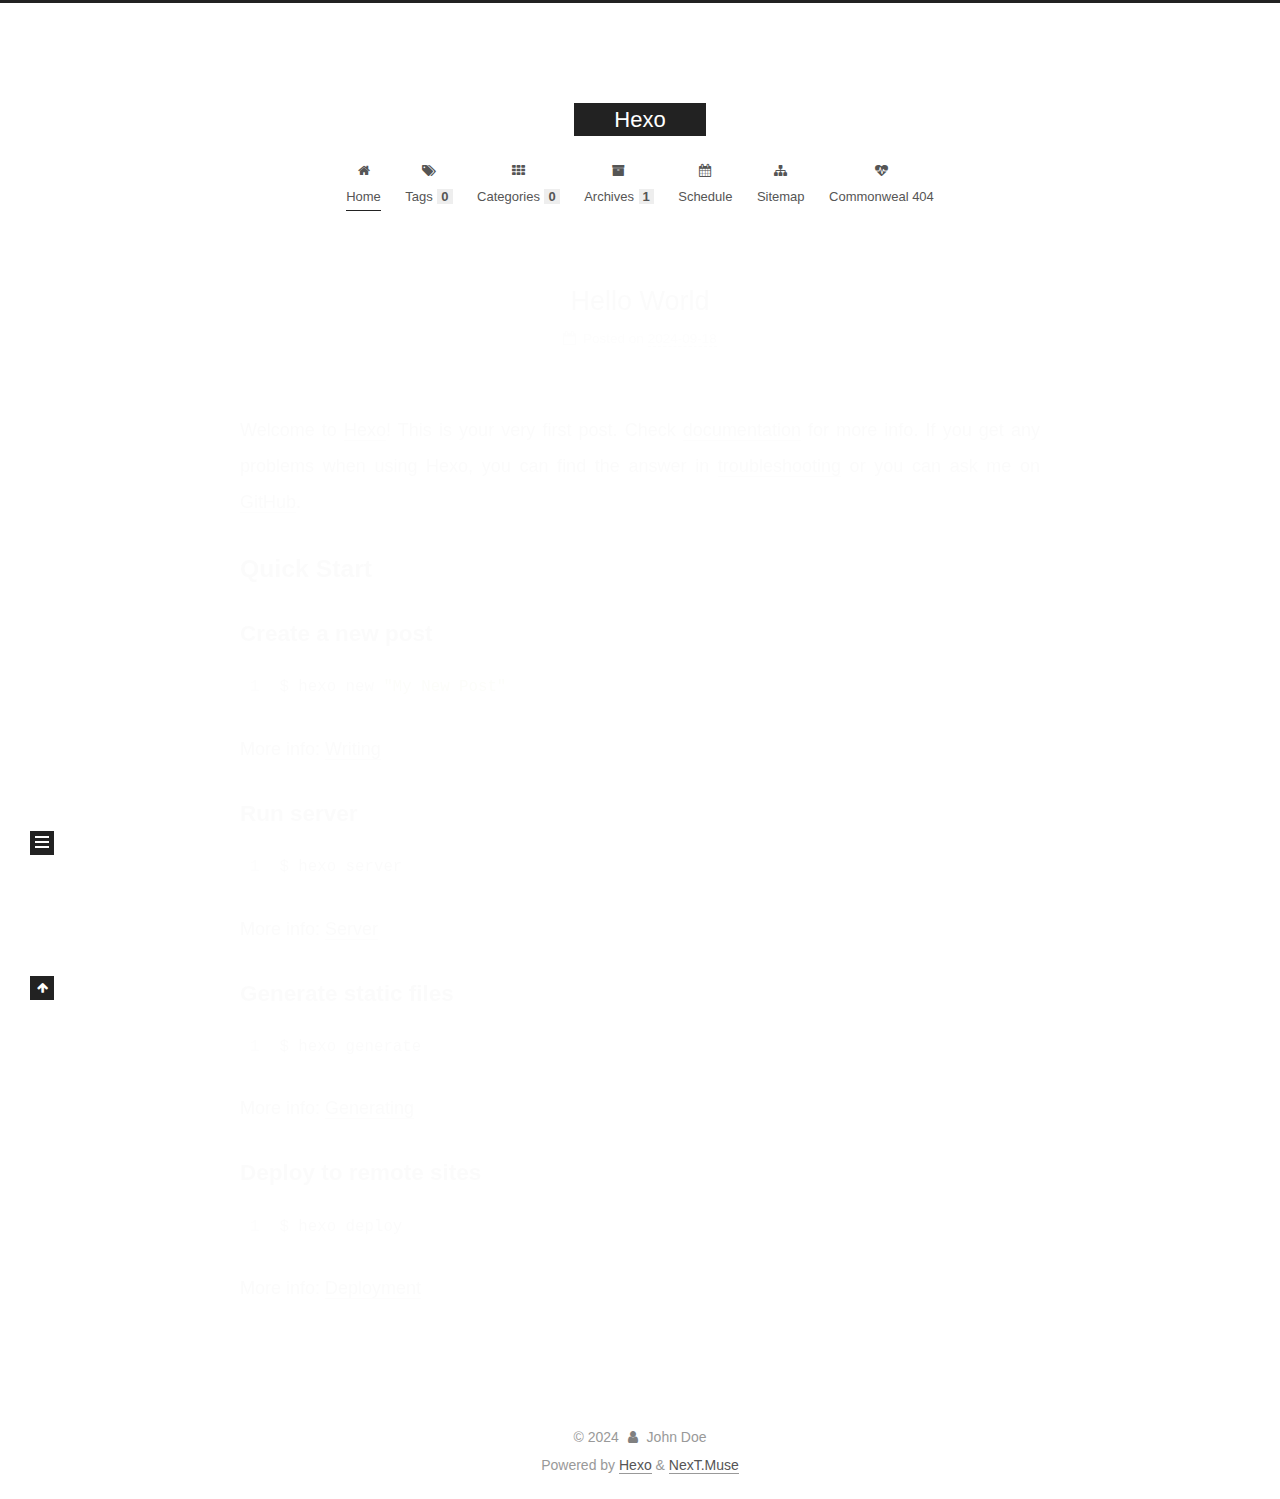
==== commit f2e25403: "Site updated: 2024-09-18 12:14:50" ====
--- a/index.html
+++ b/index.html
@@ -115,17 +115,17 @@
   </li>
         <li class="menu-item menu-item-tags">
 
-    <a href="/tags/" rel="section"><i class="fa fa-fw fa-tags"></i>Tags</a>
+    <a href="/tags/" rel="section"><i class="fa fa-fw fa-tags"></i>Tags<span class="badge">0</span></a>
 
   </li>
         <li class="menu-item menu-item-categories">
 
-    <a href="/categories/" rel="section"><i class="fa fa-fw fa-th"></i>Categories</a>
+    <a href="/categories/" rel="section"><i class="fa fa-fw fa-th"></i>Categories<span class="badge">0</span></a>
 
   </li>
         <li class="menu-item menu-item-archives">
 
-    <a href="/archives/" rel="section"><i class="fa fa-fw fa-archive"></i>Archives</a>
+    <a href="/archives/" rel="section"><i class="fa fa-fw fa-archive"></i>Archives<span class="badge">1</span></a>
 
   </li>
         <li class="menu-item menu-item-schedule">
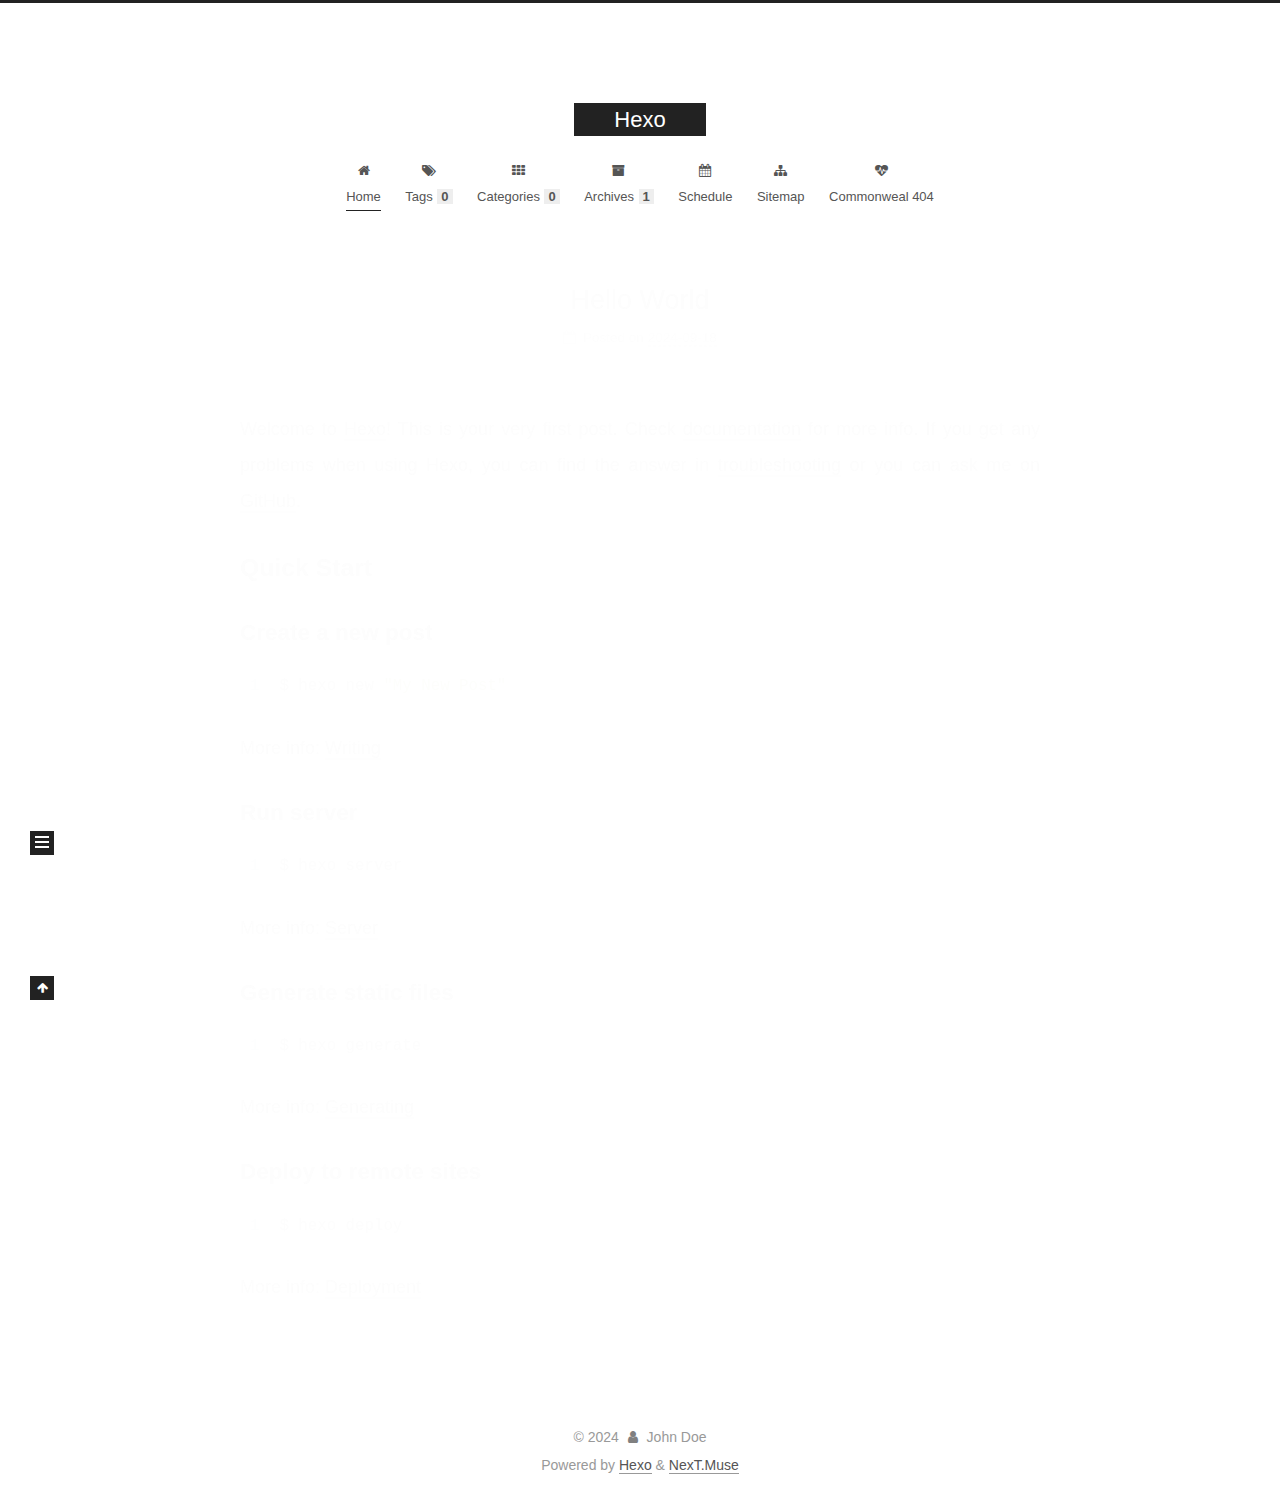
==== commit b17bbfc6: "Site updated: 2024-09-18 12:18:07" ====
--- a/index.html
+++ b/index.html
@@ -17,18 +17,18 @@
 
 <script id="hexo-configurations">
     var NexT = window.NexT || {};
-    var CONFIG = {"hostname":"example.com","root":"/","scheme":"Muse","version":"7.8.0","exturl":false,"sidebar":{"position":"left","display":"post","padding":18,"offset":12,"onmobile":false},"copycode":{"enable":false,"show_result":false,"style":null},"back2top":{"enable":true,"sidebar":false,"scrollpercent":false},"bookmark":{"enable":false,"color":"#222","save":"auto"},"fancybox":false,"mediumzoom":false,"lazyload":false,"pangu":false,"comments":{"style":"tabs","active":null,"storage":true,"lazyload":false,"nav":null},"algolia":{"hits":{"per_page":10},"labels":{"input_placeholder":"Search for Posts","hits_empty":"We didn't find any results for the search: ${query}","hits_stats":"${hits} results found in ${time} ms"}},"localsearch":{"enable":false,"trigger":"auto","top_n_per_article":1,"unescape":false,"preload":false},"motion":{"enable":true,"async":false,"transition":{"post_block":"fadeIn","post_header":"slideDownIn","post_body":"slideDownIn","coll_header":"slideLeftIn","sidebar":"slideUpIn"}}};
+    var CONFIG = {"hostname":"zhanchen18.github.io","root":"/","scheme":"Muse","version":"7.8.0","exturl":false,"sidebar":{"position":"left","display":"post","padding":18,"offset":12,"onmobile":false},"copycode":{"enable":false,"show_result":false,"style":null},"back2top":{"enable":true,"sidebar":false,"scrollpercent":false},"bookmark":{"enable":false,"color":"#222","save":"auto"},"fancybox":false,"mediumzoom":false,"lazyload":false,"pangu":false,"comments":{"style":"tabs","active":null,"storage":true,"lazyload":false,"nav":null},"algolia":{"hits":{"per_page":10},"labels":{"input_placeholder":"Search for Posts","hits_empty":"We didn't find any results for the search: ${query}","hits_stats":"${hits} results found in ${time} ms"}},"localsearch":{"enable":false,"trigger":"auto","top_n_per_article":1,"unescape":false,"preload":false},"motion":{"enable":true,"async":false,"transition":{"post_block":"fadeIn","post_header":"slideDownIn","post_body":"slideDownIn","coll_header":"slideLeftIn","sidebar":"slideUpIn"}}};
   </script>
 
   <meta property="og:type" content="website">
 <meta property="og:title" content="Hexo">
-<meta property="og:url" content="http://example.com/index.html">
+<meta property="og:url" content="https://zhanchen18.github.io/index.html">
 <meta property="og:site_name" content="Hexo">
 <meta property="og:locale" content="en_US">
 <meta property="article:author" content="John Doe">
 <meta name="twitter:card" content="summary">
 
-<link rel="canonical" href="http://example.com/">
+<link rel="canonical" href="https://zhanchen18.github.io/">
 
 
 <script id="page-configurations">
@@ -170,7 +170,7 @@
   
   
   <article itemscope itemtype="http://schema.org/Article" class="post-block" lang="en">
-    <link itemprop="mainEntityOfPage" href="http://example.com/2024/09/18/hello-world/">
+    <link itemprop="mainEntityOfPage" href="https://zhanchen18.github.io/2024/09/18/hello-world/">
 
     <span hidden itemprop="author" itemscope itemtype="http://schema.org/Person">
       <meta itemprop="image" content="/images/avatar.gif">
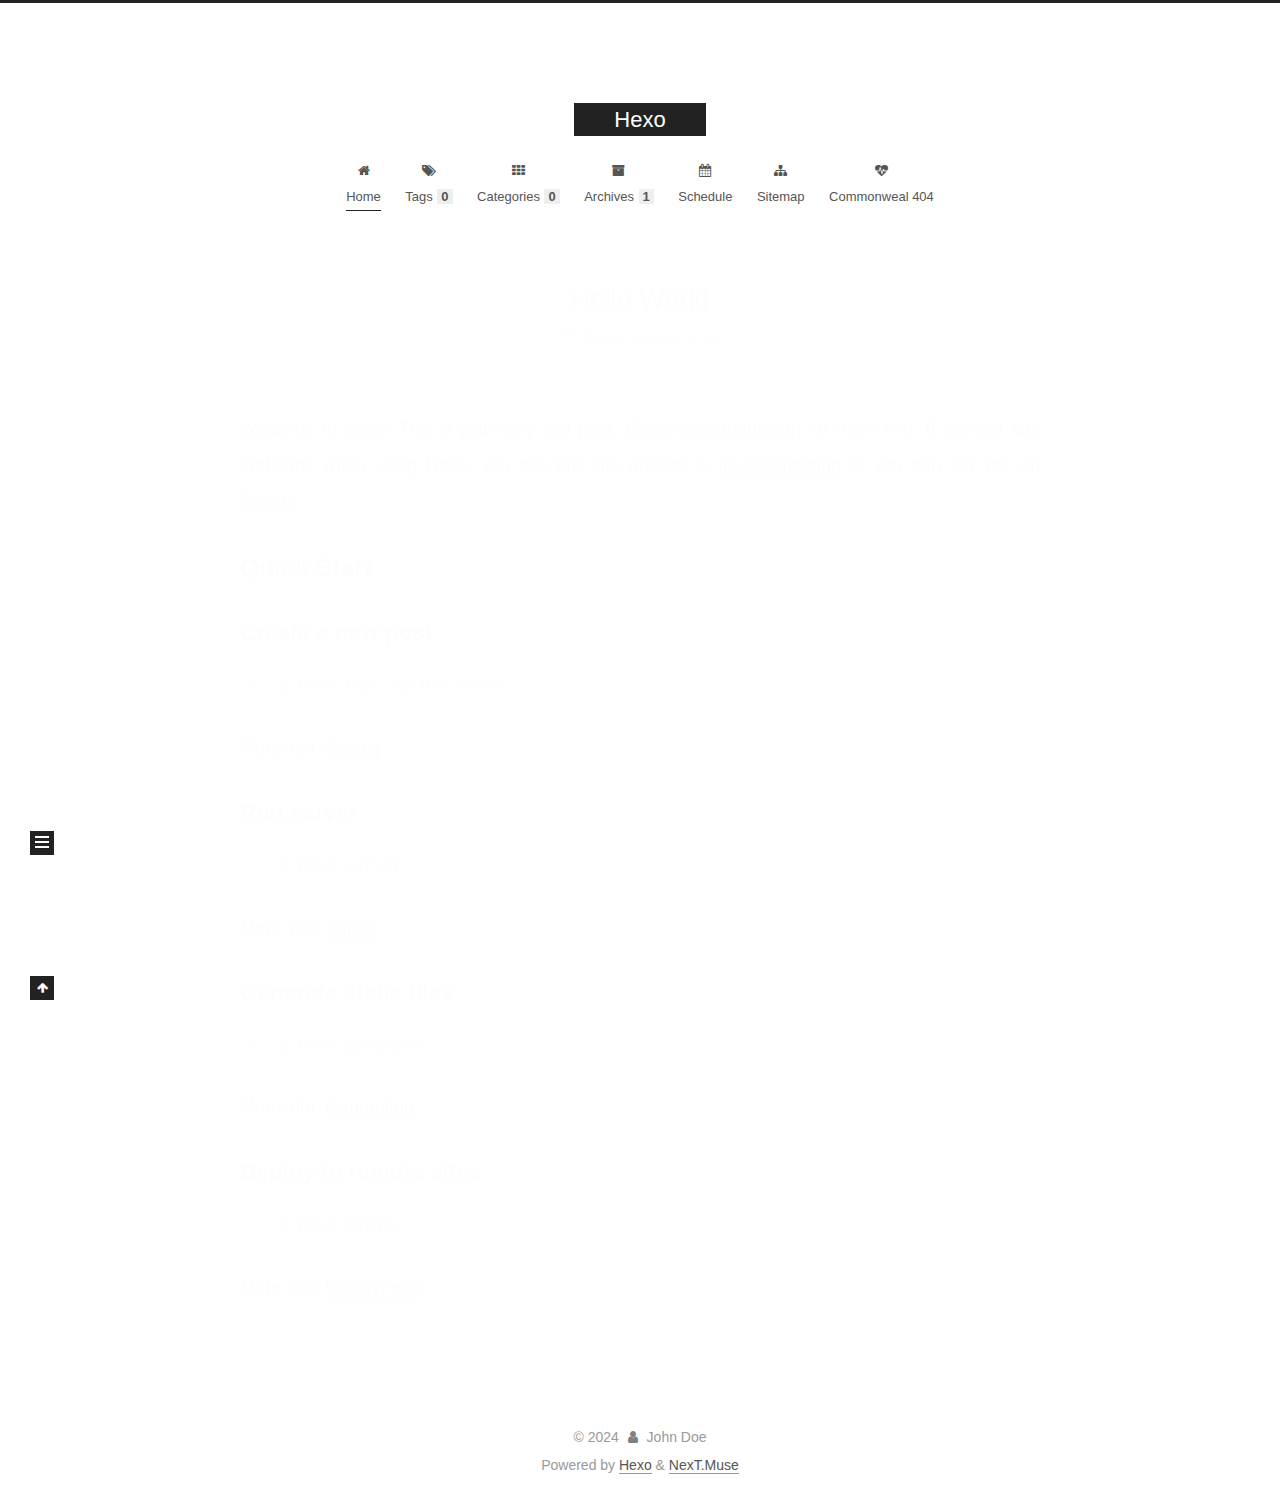
==== commit 133aa86f: "Site updated: 2024-09-18 13:03:02" ====
--- a/index.html
+++ b/index.html
@@ -340,6 +340,23 @@
   <div class="powered-by">Powered by <a href="https://hexo.io/" class="theme-link" rel="noopener" target="_blank">Hexo</a> & <a href="https://muse.theme-next.org/" class="theme-link" rel="noopener" target="_blank">NexT.Muse</a>
   </div>
 
+<script>
+    var now = new Date();
+    function createtime() {
+        var grt= new Date("7/18/2023 10:00:00"); //修改为你的网站开始运行的时间
+        now.setTime(now.getTime()+250);
+        days = (now - grt ) / 1000 / 60 / 60 / 24; dnum = Math.floor(days);
+        hours = (now - grt ) / 1000 / 60 / 60 - (24 * dnum); hnum = Math.floor(hours);
+        if(String(hnum).length ==1 ){hnum = "0" + hnum;} minutes = (now - grt ) / 1000 /60 - (24 * 60 * dnum) - (60 * hnum);
+        mnum = Math.floor(minutes); if(String(mnum).length ==1 ){mnum = "0" + mnum;}
+        seconds = (now - grt ) / 1000 - (24 * 60 * 60 * dnum) - (60 * 60 * hnum) - (60 * mnum);
+        snum = Math.round(seconds); if(String(snum).length ==1 ){snum = "0" + snum;}
+        document.getElementById("timeDate").innerHTML = "本站已安全运行 "+dnum+" 天 ";
+        document.getElementById("times").innerHTML = hnum + " 小时 " + mnum + " 分 " + snum + " 秒.";
+    }
+setInterval("createtime()",250);
+</script>
+
         
 
 
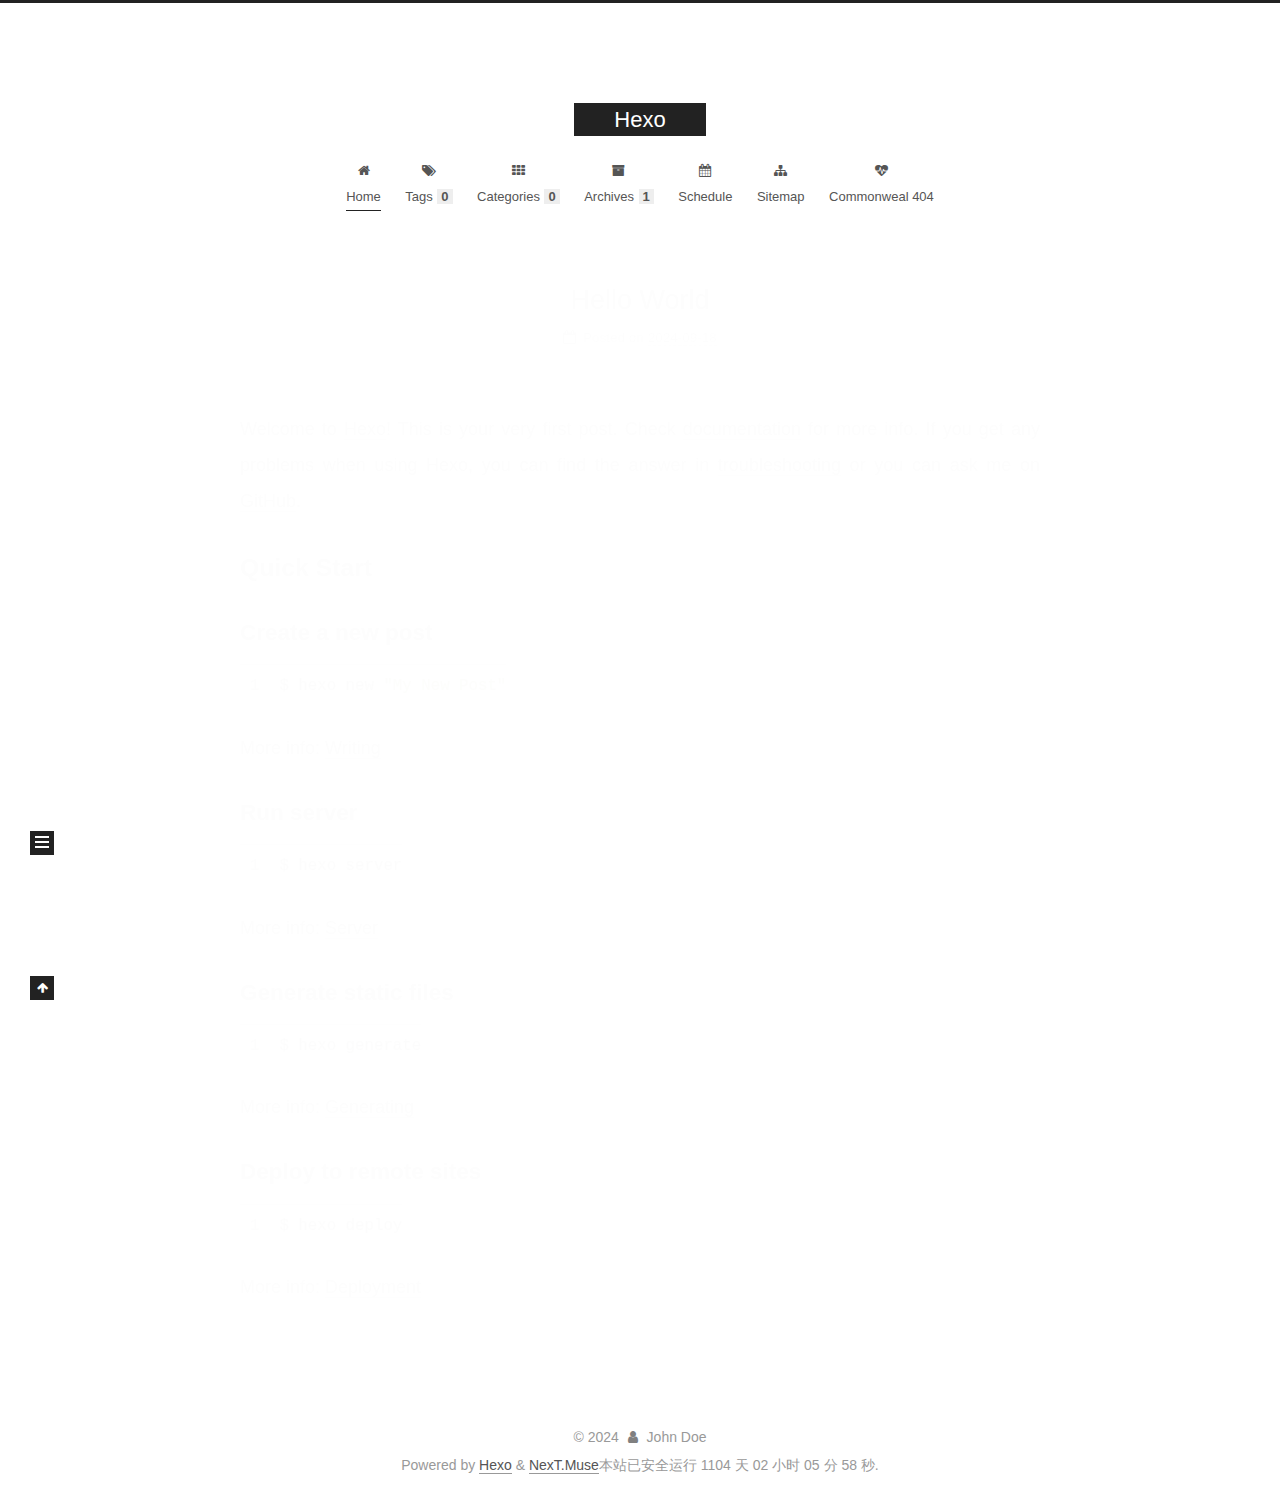
==== commit ddeb52ee: "Site updated: 2024-09-18 13:10:04" ====
--- a/index.html
+++ b/index.html
@@ -17,18 +17,18 @@
 
 <script id="hexo-configurations">
     var NexT = window.NexT || {};
-    var CONFIG = {"hostname":"zhanchen18.github.io","root":"/","scheme":"Muse","version":"7.8.0","exturl":false,"sidebar":{"position":"left","display":"post","padding":18,"offset":12,"onmobile":false},"copycode":{"enable":false,"show_result":false,"style":null},"back2top":{"enable":true,"sidebar":false,"scrollpercent":false},"bookmark":{"enable":false,"color":"#222","save":"auto"},"fancybox":false,"mediumzoom":false,"lazyload":false,"pangu":false,"comments":{"style":"tabs","active":null,"storage":true,"lazyload":false,"nav":null},"algolia":{"hits":{"per_page":10},"labels":{"input_placeholder":"Search for Posts","hits_empty":"We didn't find any results for the search: ${query}","hits_stats":"${hits} results found in ${time} ms"}},"localsearch":{"enable":false,"trigger":"auto","top_n_per_article":1,"unescape":false,"preload":false},"motion":{"enable":true,"async":false,"transition":{"post_block":"fadeIn","post_header":"slideDownIn","post_body":"slideDownIn","coll_header":"slideLeftIn","sidebar":"slideUpIn"}}};
+    var CONFIG = {"hostname":"example.com","root":"/","scheme":"Muse","version":"7.8.0","exturl":false,"sidebar":{"position":"left","display":"post","padding":18,"offset":12,"onmobile":false},"copycode":{"enable":false,"show_result":false,"style":null},"back2top":{"enable":true,"sidebar":false,"scrollpercent":false},"bookmark":{"enable":false,"color":"#222","save":"auto"},"fancybox":false,"mediumzoom":false,"lazyload":false,"pangu":false,"comments":{"style":"tabs","active":null,"storage":true,"lazyload":false,"nav":null},"algolia":{"hits":{"per_page":10},"labels":{"input_placeholder":"Search for Posts","hits_empty":"We didn't find any results for the search: ${query}","hits_stats":"${hits} results found in ${time} ms"}},"localsearch":{"enable":false,"trigger":"auto","top_n_per_article":1,"unescape":false,"preload":false},"motion":{"enable":true,"async":false,"transition":{"post_block":"fadeIn","post_header":"slideDownIn","post_body":"slideDownIn","coll_header":"slideLeftIn","sidebar":"slideUpIn"}}};
   </script>
 
   <meta property="og:type" content="website">
 <meta property="og:title" content="Hexo">
-<meta property="og:url" content="https://zhanchen18.github.io/index.html">
+<meta property="og:url" content="http://example.com/index.html">
 <meta property="og:site_name" content="Hexo">
 <meta property="og:locale" content="en_US">
 <meta property="article:author" content="John Doe">
 <meta name="twitter:card" content="summary">
 
-<link rel="canonical" href="https://zhanchen18.github.io/">
+<link rel="canonical" href="http://example.com/">
 
 
 <script id="page-configurations">
@@ -170,7 +170,7 @@
   
   
   <article itemscope itemtype="http://schema.org/Article" class="post-block" lang="en">
-    <link itemprop="mainEntityOfPage" href="https://zhanchen18.github.io/2024/09/18/hello-world/">
+    <link itemprop="mainEntityOfPage" href="http://example.com/2024/09/18/hello-world/">
 
     <span hidden itemprop="author" itemscope itemtype="http://schema.org/Person">
       <meta itemprop="image" content="/images/avatar.gif">
@@ -338,8 +338,8 @@
   <span class="author" itemprop="copyrightHolder">John Doe</span>
 </div>
   <div class="powered-by">Powered by <a href="https://hexo.io/" class="theme-link" rel="noopener" target="_blank">Hexo</a> & <a href="https://muse.theme-next.org/" class="theme-link" rel="noopener" target="_blank">NexT.Muse</a>
-  </div>
-
+  </div><span id="timeDate">载入天数...</span>
+<span id="times">载入时分秒...</span>
 <script>
     var now = new Date();
     function createtime() {
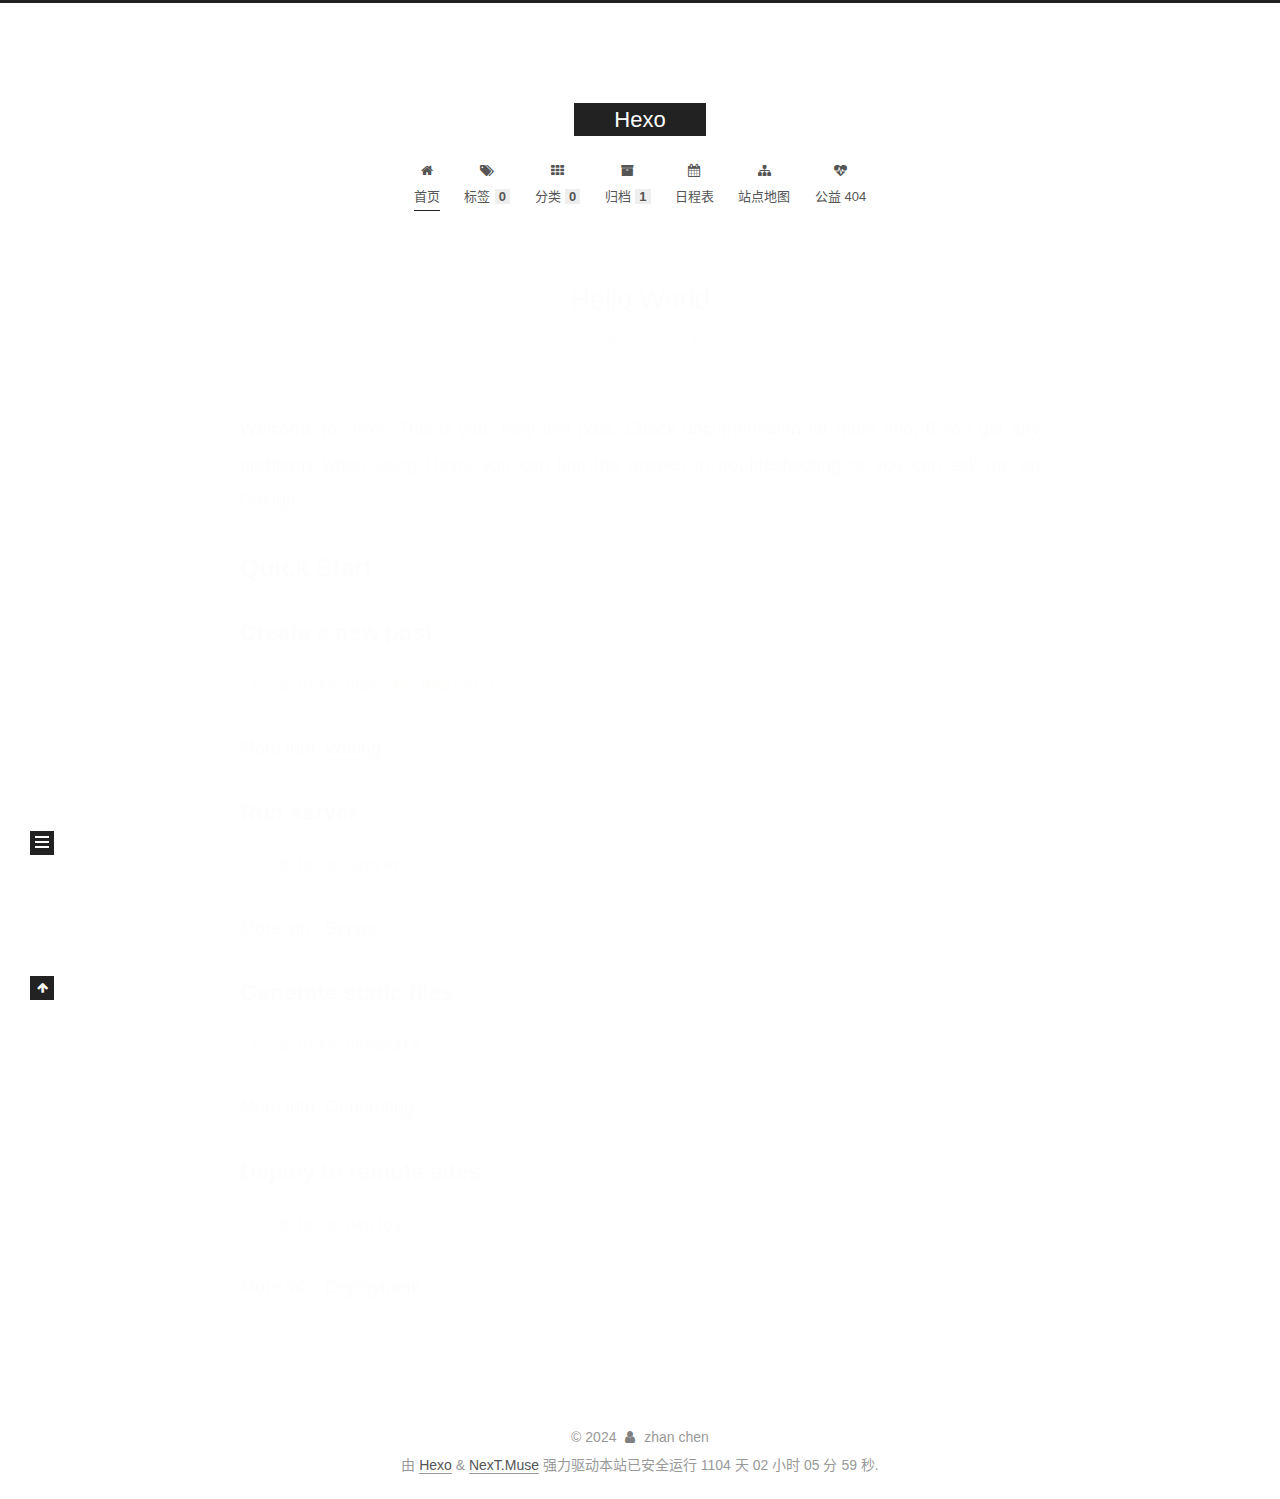
==== commit e1555f2e: "Site updated: 2024-09-18 13:36:20" ====
--- a/index.html
+++ b/index.html
@@ -1,5 +1,5 @@
 <!DOCTYPE html>
-<html lang="en">
+<html lang="zh-CN">
 <head>
   <meta charset="UTF-8">
 <meta name="viewport" content="width=device-width, initial-scale=1, maximum-scale=2">
@@ -24,8 +24,8 @@
 <meta property="og:title" content="Hexo">
 <meta property="og:url" content="http://example.com/index.html">
 <meta property="og:site_name" content="Hexo">
-<meta property="og:locale" content="en_US">
-<meta property="article:author" content="John Doe">
+<meta property="og:locale" content="zh_CN">
+<meta property="article:author" content="zhan chen">
 <meta name="twitter:card" content="summary">
 
 <link rel="canonical" href="http://example.com/">
@@ -37,7 +37,7 @@
     sidebar: "",
     isHome : true,
     isPost : false,
-    lang   : 'en'
+    lang   : 'zh-CN'
   };
 </script>
 
@@ -81,7 +81,7 @@
     <header class="header" itemscope itemtype="http://schema.org/WPHeader">
       <div class="header-inner"><div class="site-brand-container">
   <div class="site-nav-toggle">
-    <div class="toggle" aria-label="Toggle navigation bar">
+    <div class="toggle" aria-label="切换导航栏">
       <span class="toggle-line toggle-line-first"></span>
       <span class="toggle-line toggle-line-middle"></span>
       <span class="toggle-line toggle-line-last"></span>
@@ -110,37 +110,37 @@
   <ul id="menu" class="menu">
         <li class="menu-item menu-item-home">
 
-    <a href="/" rel="section"><i class="fa fa-fw fa-home"></i>Home</a>
+    <a href="/" rel="section"><i class="fa fa-fw fa-home"></i>首页</a>
 
   </li>
         <li class="menu-item menu-item-tags">
 
-    <a href="/tags/" rel="section"><i class="fa fa-fw fa-tags"></i>Tags<span class="badge">0</span></a>
+    <a href="/tags/" rel="section"><i class="fa fa-fw fa-tags"></i>标签<span class="badge">0</span></a>
 
   </li>
         <li class="menu-item menu-item-categories">
 
-    <a href="/categories/" rel="section"><i class="fa fa-fw fa-th"></i>Categories<span class="badge">0</span></a>
+    <a href="/categories/" rel="section"><i class="fa fa-fw fa-th"></i>分类<span class="badge">0</span></a>
 
   </li>
         <li class="menu-item menu-item-archives">
 
-    <a href="/archives/" rel="section"><i class="fa fa-fw fa-archive"></i>Archives<span class="badge">1</span></a>
+    <a href="/archives/" rel="section"><i class="fa fa-fw fa-archive"></i>归档<span class="badge">1</span></a>
 
   </li>
         <li class="menu-item menu-item-schedule">
 
-    <a href="/schedule/" rel="section"><i class="fa fa-fw fa-calendar"></i>Schedule</a>
+    <a href="/schedule/" rel="section"><i class="fa fa-fw fa-calendar"></i>日程表</a>
 
   </li>
         <li class="menu-item menu-item-sitemap">
 
-    <a href="/sitemap.xml" rel="section"><i class="fa fa-fw fa-sitemap"></i>Sitemap</a>
+    <a href="/sitemap.xml" rel="section"><i class="fa fa-fw fa-sitemap"></i>站点地图</a>
 
   </li>
         <li class="menu-item menu-item-commonweal">
 
-    <a href="/404/" rel="section"><i class="fa fa-fw fa-heartbeat"></i>Commonweal 404</a>
+    <a href="/404/" rel="section"><i class="fa fa-fw fa-heartbeat"></i>公益 404</a>
 
   </li>
   </ul>
@@ -169,12 +169,12 @@
       
   
   
-  <article itemscope itemtype="http://schema.org/Article" class="post-block" lang="en">
+  <article itemscope itemtype="http://schema.org/Article" class="post-block" lang="zh-CN">
     <link itemprop="mainEntityOfPage" href="http://example.com/2024/09/18/hello-world/">
 
     <span hidden itemprop="author" itemscope itemtype="http://schema.org/Person">
       <meta itemprop="image" content="/images/avatar.gif">
-      <meta itemprop="name" content="John Doe">
+      <meta itemprop="name" content="zhan chen">
       <meta itemprop="description" content="">
     </span>
 
@@ -192,10 +192,10 @@
               <span class="post-meta-item-icon">
                 <i class="fa fa-calendar-o"></i>
               </span>
-              <span class="post-meta-item-text">Posted on</span>
+              <span class="post-meta-item-text">发表于</span>
               
 
-              <time title="Created: 2024-09-18 10:43:37 / Modified: 10:42:30" itemprop="dateCreated datePublished" datetime="2024-09-18T10:43:37+08:00">2024-09-18</time>
+              <time title="创建时间：2024-09-18 10:43:37 / 修改时间：10:42:30" itemprop="dateCreated datePublished" datetime="2024-09-18T10:43:37+08:00">2024-09-18</time>
             </span>
 
           
@@ -281,10 +281,10 @@
 
       <ul class="sidebar-nav motion-element">
         <li class="sidebar-nav-toc">
-          Table of Contents
+          文章目录
         </li>
         <li class="sidebar-nav-overview">
-          Overview
+          站点概览
         </li>
       </ul>
 
@@ -295,7 +295,7 @@
 
       <div class="site-overview-wrap sidebar-panel">
         <div class="site-author motion-element" itemprop="author" itemscope itemtype="http://schema.org/Person">
-  <p class="site-author-name" itemprop="name">John Doe</p>
+  <p class="site-author-name" itemprop="name">zhan chen</p>
   <div class="site-description" itemprop="description"></div>
 </div>
 <div class="site-state-wrap motion-element">
@@ -304,7 +304,7 @@
           <a href="/archives/">
         
           <span class="site-state-item-count">1</span>
-          <span class="site-state-item-name">posts</span>
+          <span class="site-state-item-name">日志</span>
         </a>
       </div>
   </nav>
@@ -335,9 +335,9 @@
   <span class="with-love">
     <i class="fa fa-user"></i>
   </span>
-  <span class="author" itemprop="copyrightHolder">John Doe</span>
+  <span class="author" itemprop="copyrightHolder">zhan chen</span>
 </div>
-  <div class="powered-by">Powered by <a href="https://hexo.io/" class="theme-link" rel="noopener" target="_blank">Hexo</a> & <a href="https://muse.theme-next.org/" class="theme-link" rel="noopener" target="_blank">NexT.Muse</a>
+  <div class="powered-by">由 <a href="https://hexo.io/" class="theme-link" rel="noopener" target="_blank">Hexo</a> & <a href="https://muse.theme-next.org/" class="theme-link" rel="noopener" target="_blank">NexT.Muse</a> 强力驱动
   </div><span id="timeDate">载入天数...</span>
 <span id="times">载入时分秒...</span>
 <script>
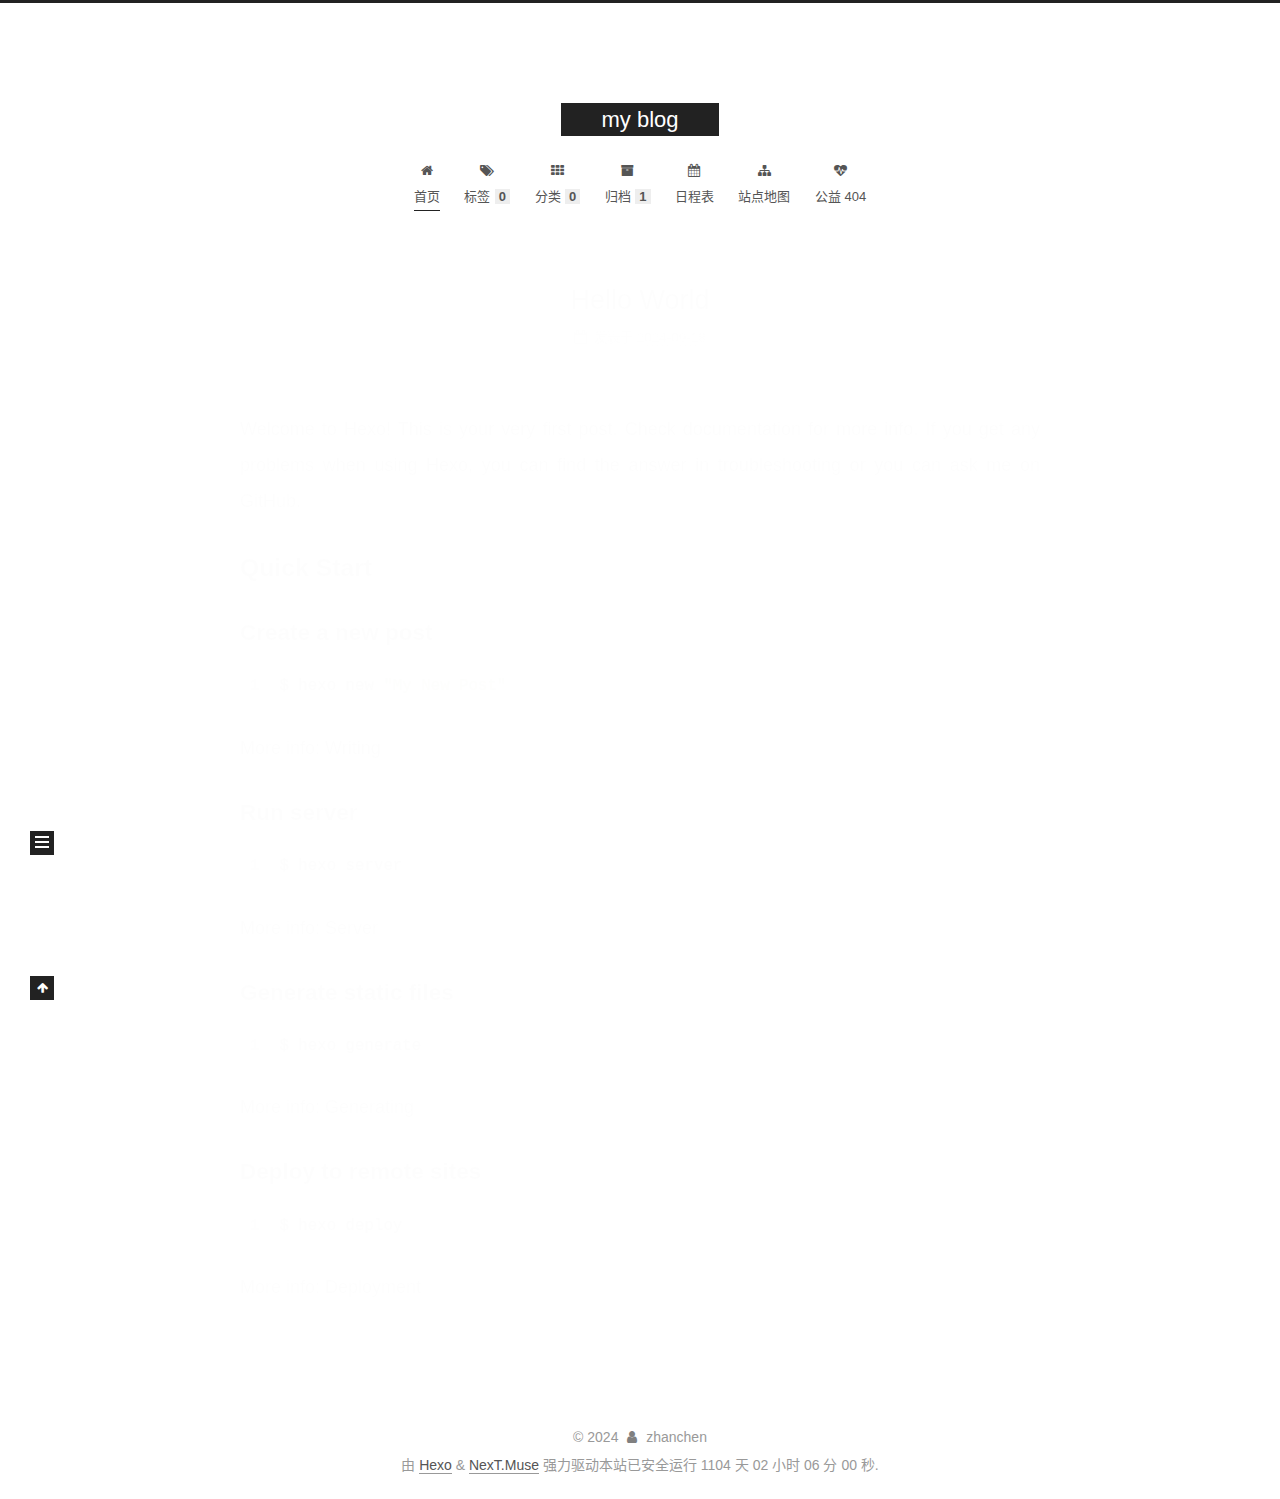
==== commit cd52895b: "Site updated: 2024-09-18 13:37:43" ====
--- a/index.html
+++ b/index.html
@@ -21,11 +21,11 @@
   </script>
 
   <meta property="og:type" content="website">
-<meta property="og:title" content="Hexo">
+<meta property="og:title" content="my blog">
 <meta property="og:url" content="http://example.com/index.html">
-<meta property="og:site_name" content="Hexo">
+<meta property="og:site_name" content="my blog">
 <meta property="og:locale" content="zh_CN">
-<meta property="article:author" content="zhan chen">
+<meta property="article:author" content="zhanchen">
 <meta name="twitter:card" content="summary">
 
 <link rel="canonical" href="http://example.com/">
@@ -41,7 +41,7 @@
   };
 </script>
 
-  <title>Hexo</title>
+  <title>my blog</title>
   
 
 
@@ -92,7 +92,7 @@
 
     <a href="/" class="brand" rel="start">
       <span class="logo-line-before"><i></i></span>
-      <h1 class="site-title">Hexo</h1>
+      <h1 class="site-title">my blog</h1>
       <span class="logo-line-after"><i></i></span>
     </a>
   </div>
@@ -174,12 +174,12 @@
 
     <span hidden itemprop="author" itemscope itemtype="http://schema.org/Person">
       <meta itemprop="image" content="/images/avatar.gif">
-      <meta itemprop="name" content="zhan chen">
+      <meta itemprop="name" content="zhanchen">
       <meta itemprop="description" content="">
     </span>
 
     <span hidden itemprop="publisher" itemscope itemtype="http://schema.org/Organization">
-      <meta itemprop="name" content="Hexo">
+      <meta itemprop="name" content="my blog">
     </span>
       <header class="post-header">
         <h2 class="post-title" itemprop="name headline">
@@ -295,7 +295,7 @@
 
       <div class="site-overview-wrap sidebar-panel">
         <div class="site-author motion-element" itemprop="author" itemscope itemtype="http://schema.org/Person">
-  <p class="site-author-name" itemprop="name">zhan chen</p>
+  <p class="site-author-name" itemprop="name">zhanchen</p>
   <div class="site-description" itemprop="description"></div>
 </div>
 <div class="site-state-wrap motion-element">
@@ -335,7 +335,7 @@
   <span class="with-love">
     <i class="fa fa-user"></i>
   </span>
-  <span class="author" itemprop="copyrightHolder">zhan chen</span>
+  <span class="author" itemprop="copyrightHolder">zhanchen</span>
 </div>
   <div class="powered-by">由 <a href="https://hexo.io/" class="theme-link" rel="noopener" target="_blank">Hexo</a> & <a href="https://muse.theme-next.org/" class="theme-link" rel="noopener" target="_blank">NexT.Muse</a> 强力驱动
   </div><span id="timeDate">载入天数...</span>
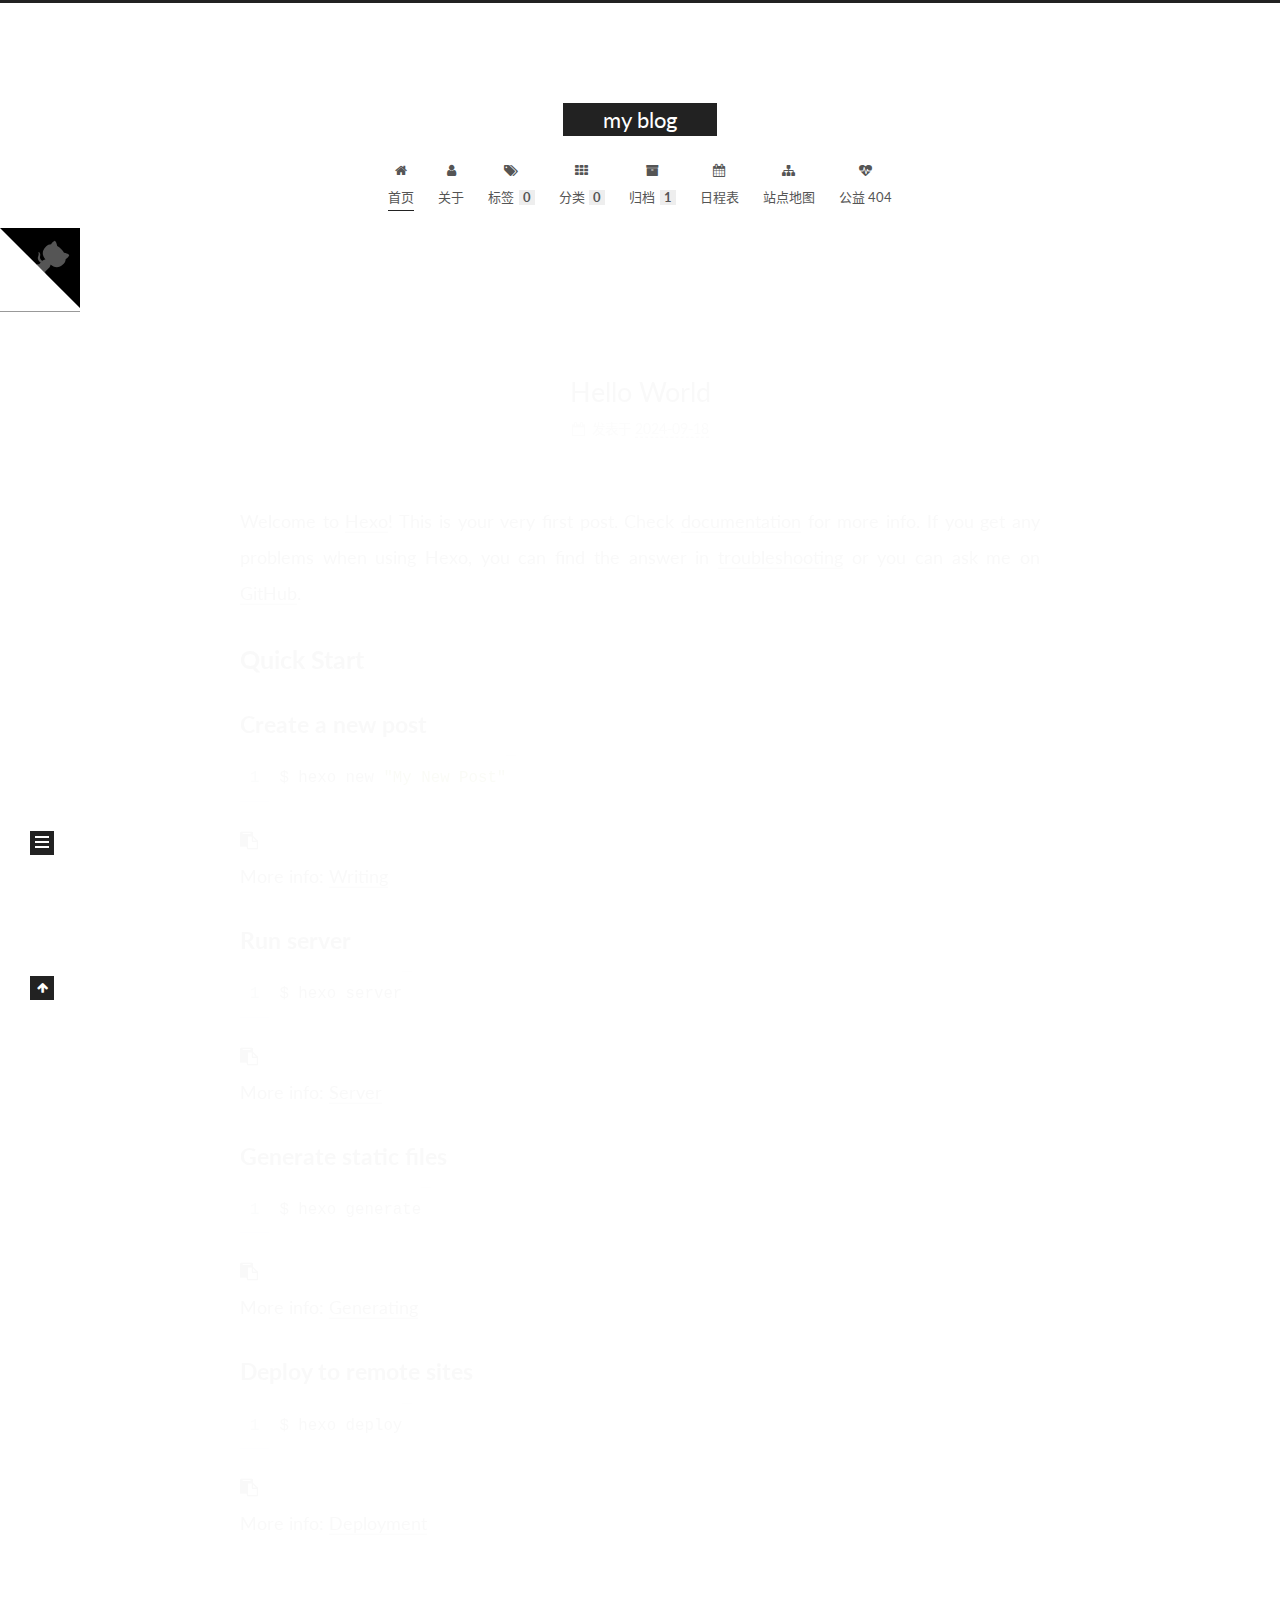
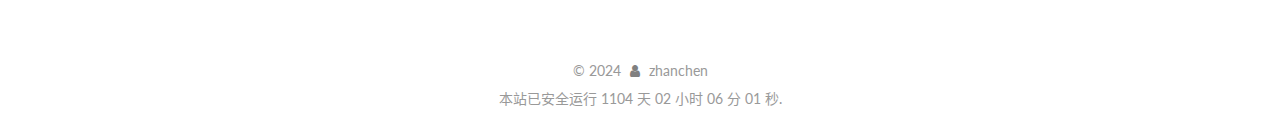
==== commit 577f2f39: "Site updated: 2024-09-18 13:46:47" ====
--- a/index.html
+++ b/index.html
@@ -12,12 +12,12 @@
 
 <link rel="stylesheet" href="/css/main.css">
 
-
+<link rel="stylesheet" href="//fonts.googleapis.com/css?family=Lato:300,300italic,400,400italic,700,700italic&display=swap&subset=latin,latin-ext">
 <link rel="stylesheet" href="/lib/font-awesome/css/font-awesome.min.css">
 
 <script id="hexo-configurations">
     var NexT = window.NexT || {};
-    var CONFIG = {"hostname":"example.com","root":"/","scheme":"Muse","version":"7.8.0","exturl":false,"sidebar":{"position":"left","display":"post","padding":18,"offset":12,"onmobile":false},"copycode":{"enable":false,"show_result":false,"style":null},"back2top":{"enable":true,"sidebar":false,"scrollpercent":false},"bookmark":{"enable":false,"color":"#222","save":"auto"},"fancybox":false,"mediumzoom":false,"lazyload":false,"pangu":false,"comments":{"style":"tabs","active":null,"storage":true,"lazyload":false,"nav":null},"algolia":{"hits":{"per_page":10},"labels":{"input_placeholder":"Search for Posts","hits_empty":"We didn't find any results for the search: ${query}","hits_stats":"${hits} results found in ${time} ms"}},"localsearch":{"enable":false,"trigger":"auto","top_n_per_article":1,"unescape":false,"preload":false},"motion":{"enable":true,"async":false,"transition":{"post_block":"fadeIn","post_header":"slideDownIn","post_body":"slideDownIn","coll_header":"slideLeftIn","sidebar":"slideUpIn"}}};
+    var CONFIG = {"hostname":"example.com","root":"/","scheme":"Muse","version":"7.8.0","exturl":false,"sidebar":{"position":"right","display":"hide","padding":18,"offset":12,"onmobile":false},"copycode":{"enable":true,"show_result":false,"style":null},"back2top":{"enable":true,"sidebar":false,"scrollpercent":false},"bookmark":{"enable":true,"color":"#222","save":"auto"},"fancybox":false,"mediumzoom":false,"lazyload":false,"pangu":false,"comments":{"style":"tabs","active":null,"storage":true,"lazyload":false,"nav":null},"algolia":{"hits":{"per_page":10},"labels":{"input_placeholder":"Search for Posts","hits_empty":"We didn't find any results for the search: ${query}","hits_stats":"${hits} results found in ${time} ms"}},"localsearch":{"enable":false,"trigger":"auto","top_n_per_article":1,"unescape":false,"preload":false},"motion":{"enable":true,"async":false,"transition":{"post_block":"fadeIn","post_header":"slideDownIn","post_body":"slideDownIn","coll_header":"slideLeftIn","sidebar":"slideUpIn"}}};
   </script>
 
   <meta property="og:type" content="website">
@@ -113,6 +113,11 @@
     <a href="/" rel="section"><i class="fa fa-fw fa-home"></i>首页</a>
 
   </li>
+        <li class="menu-item menu-item-about">
+
+    <a href="/about/" rel="section"><i class="fa fa-fw fa-user"></i>关于</a>
+
+  </li>
         <li class="menu-item menu-item-tags">
 
     <a href="/tags/" rel="section"><i class="fa fa-fw fa-tags"></i>标签<span class="badge">0</span></a>
@@ -157,6 +162,9 @@
     <i class="fa fa-arrow-up"></i>
     <span>0%</span>
   </div>
+  <a role="button" class="book-mark-link book-mark-link-fixed"></a>
+
+  <a href="https://github.com/zhanchen18" class="github-corner" title="Follow me on GitHub" aria-label="Follow me on GitHub" rel="noopener" target="_blank"><svg width="80" height="80" viewBox="0 0 250 250" aria-hidden="true"><path d="M0,0 L115,115 L130,115 L142,142 L250,250 L250,0 Z"></path><path d="M128.3,109.0 C113.8,99.7 119.0,89.6 119.0,89.6 C122.0,82.7 120.5,78.6 120.5,78.6 C119.2,72.0 123.4,76.3 123.4,76.3 C127.3,80.9 125.5,87.3 125.5,87.3 C122.9,97.6 130.6,101.9 134.4,103.2" fill="currentColor" style="transform-origin: 130px 106px;" class="octo-arm"></path><path d="M115.0,115.0 C114.9,115.1 118.7,116.5 119.8,115.4 L133.7,101.6 C136.9,99.2 139.9,98.4 142.2,98.6 C133.8,88.0 127.5,74.4 143.8,58.0 C148.5,53.4 154.0,51.2 159.7,51.0 C160.3,49.4 163.2,43.6 171.4,40.1 C171.4,40.1 176.1,42.5 178.8,56.2 C183.1,58.6 187.2,61.8 190.9,65.4 C194.5,69.0 197.7,73.2 200.1,77.6 C213.8,80.2 216.3,84.9 216.3,84.9 C212.7,93.1 206.9,96.0 205.4,96.6 C205.1,102.4 203.0,107.8 198.3,112.5 C181.9,128.9 168.3,122.5 157.7,114.1 C157.9,116.9 156.7,120.9 152.7,124.9 L141.0,136.5 C139.8,137.7 141.6,141.9 141.8,141.8 Z" fill="currentColor" class="octo-body"></path></svg></a>
 
 
     <main class="main">
@@ -309,6 +317,11 @@
       </div>
   </nav>
 </div>
+  <div class="links-of-author motion-element">
+      <span class="links-of-author-item">
+        <a href="https://github.com/zhanchen18" title="GitHub → https:&#x2F;&#x2F;github.com&#x2F;zhanchen18" rel="noopener" target="_blank"><i class="fa fa-fw fa-github"></i>GitHub</a>
+      </span>
+  </div>
 
 
 
@@ -336,9 +349,7 @@
     <i class="fa fa-user"></i>
   </span>
   <span class="author" itemprop="copyrightHolder">zhanchen</span>
-</div>
-  <div class="powered-by">由 <a href="https://hexo.io/" class="theme-link" rel="noopener" target="_blank">Hexo</a> & <a href="https://muse.theme-next.org/" class="theme-link" rel="noopener" target="_blank">NexT.Muse</a> 强力驱动
-  </div><span id="timeDate">载入天数...</span>
+</div><span id="timeDate">载入天数...</span>
 <span id="times">载入时分秒...</span>
 <script>
     var now = new Date();
@@ -385,6 +396,8 @@
 
 <script src="/js/next-boot.js"></script>
 
+<script src="/js/bookmark.js"></script>
+
 
 
 
